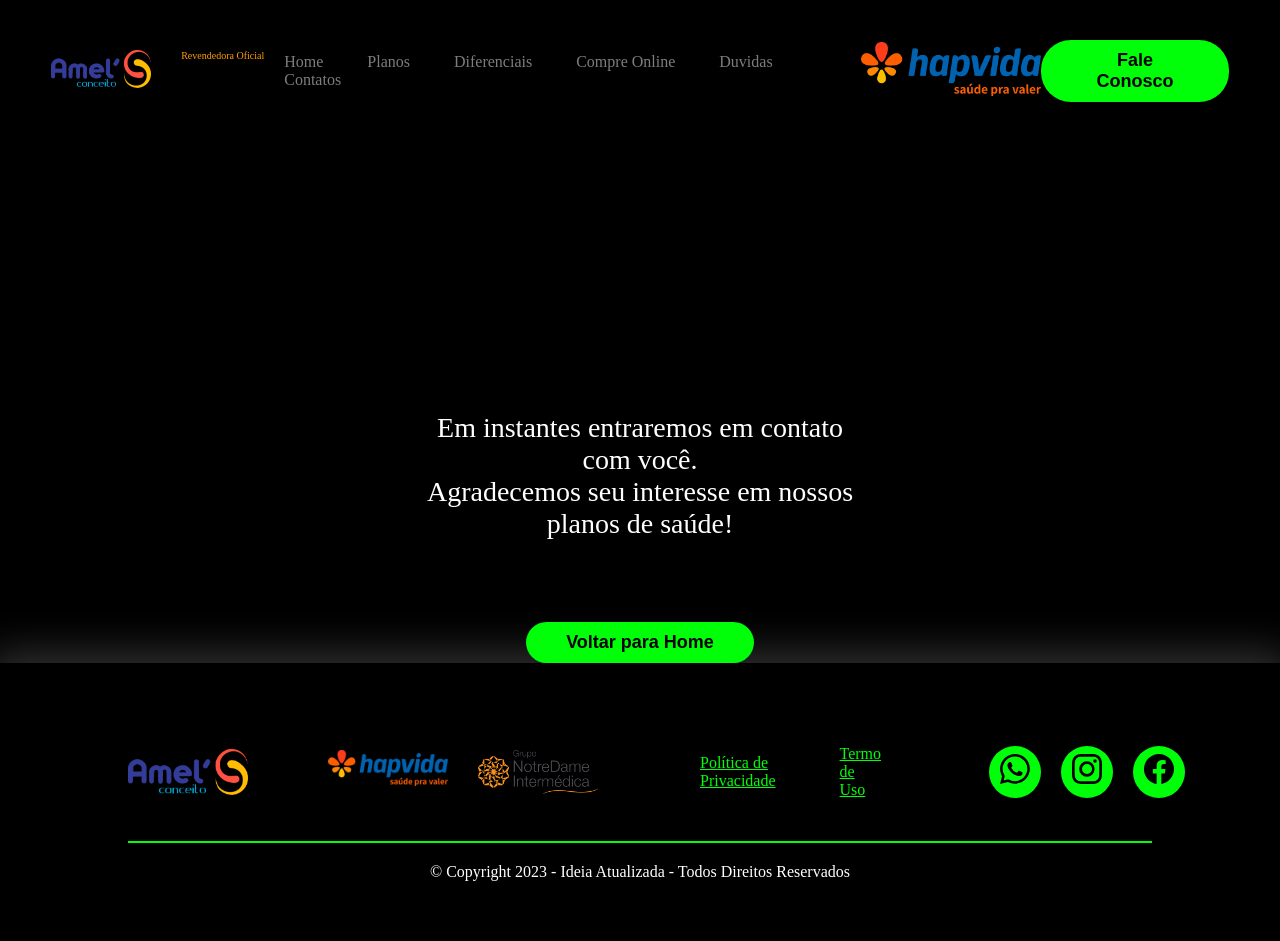
==== obrigado.html @ bbbb6d9e "Primeiro Commit" ====
<!DOCTYPE html>
<html lang="pt-br">

<head>
  <meta charset="UTF-8" />
  <!-- Google tag (gtag.js) -->
  <script async src="https://www.googletagmanager.com/gtag/js?id=AW-2258885174"></script>
  <script>
    window.dataLayer = window.dataLayer || [];
    function gtag() { dataLayer.push(arguments); }
    gtag('js', new Date());

    gtag('config', 'AW-2258885174');
  </script>
  <meta name="viewport" content="width=device-width, initial-scale=1.0" />
  <link rel="stylesheet" href="_css/style.css" />
  <link rel="shortcut icon" href="_imagens/logo color cabeça.png" type="image/x-icon" />
  <meta name="description"
    content="Obrigado por entrar em contato com a Raja Planos de Saúde. Em breve retornaremos." />
  <title>Obrigado - Raja Planos de Saúde</title>
</head>

<body>
  <header>
    <div class="interface">
      <div class="logo">
        <a href="index.html">
          <img src="_imagens/Logomarca Amels.png" alt="logomarca-mhc" width="100px" />
        </a>
        <P class="rev">Revendedora Oficial</P>
      </div>
      <nav class="menu-desktop">
        <ul>
          <li><a href="index.html">Home</a></li>
          <li><a href="index.html#Planos">Planos</a></li>
          <li><a href="index.html#Quem Somos">Diferenciais</a></li>
          <li><a href="index.html#Compre Online">Compre Online</a></li>
          <li><a href="index.html#Duvidas">Duvidas</a></li>
          <li><a href="index.html#Contatos">Contatos</a></li>
        </ul>
      </nav>

      <a href="index.html">
        <img src="_imagens/Logomarca Hapvida Nova.webp" alt="Logomarca-hapvida" width="180px" />
      </a>

      <div class="btn-contato">
        <a href="https://wa.me/5585991598050?text=Direto+do+site+para+obter+mais+informa%C3%A7%C3%B5es">
          <button>Fale Conosco</button>
        </a>
      </div>
    </div>
  </header>

  <main>
    <section class="obrigado">
      <h2 class="titulo">
        <span>OBRIGADO PELO CONTATO!</span>
      </h2>
      <p class="P1">
        Em instantes entraremos em contato com você.<br>
        Agradecemos seu interesse em nossos planos de saúde!
      </p>
      <div class="btn-contato">
        <a href="index.html">
          <button>Voltar para Home</button>
        </a>
      </div>
    </section>
  </main>

  <footer>
    <div class="interface">
      <div class="line-footer borda">
        <div class="flex">
          <div class="logo-footer">
            <img src="_imagens/Logomarca Amels.png" alt="logomarca MHC Corretora" width="120px">
          </div>
          <div class="logo-footer">
            <img src="_imagens/Logomarca Hapvida Nova.webp" alt="logomarca Hapvida" width="120px">
            <img src="_imagens/grupo-notredame-intermedica-logo.png" alt="logomarca Grupo Notredame" width="120px">
          </div>
          <div class="termos">
            <a href="politica.html">Política de Privacidade</a>
            <a href="#">Termo de Uso</a>
          </div>
          <div class="btn-social2">
            <a href="https://wa.me/5585991598050?text=Direto+do+site+para+obter+mais+informa%C3%A7%C3%B5es"
              target="_blank" rel="noopener noreferrer" aria-label="WhatsApp">
              <button aria-label="WhatsApp">
                <svg xmlns="http://www.w3.org/2000/svg" width="16" height="16" fill="currentColor"
                  class="bi bi-whatsapp" viewBox="0 0 16 16">
                  <path
                    d="M13.601 2.326A7.85 7.85 0 0 0 7.994 0C3.627 0 .068 3.558.064 7.926c0 1.399.366 2.76 1.057 3.965L0 16l4.204-1.102a7.9 7.9 0 0 0 3.79.965h.004c4.368 0 7.926-3.558 7.93-7.93A7.9 7.9 0 0 0 13.6 2.326zM7.994 14.521a6.6 6.6 0 0 1-3.356-.92l-.24-.144-2.494.654.666-2.433-.156-.251a6.56 6.56 0 0 1-1.007-3.505c0-3.626 2.957-6.584 6.591-6.584a6.56 6.56 0 0 1 4.66 1.931 6.56 6.56 0 0 1 1.928 4.66c-.004 3.639-2.961 6.592-6.592 6.592m3.615-4.934c-.197-.099-1.17-.578-1.353-.646-.182-.065-.315-.099-.445.099-.133.197-.513.646-.627.775-.114.133-.232.148-.43.05-.197-.1-.836-.308-1.592-.985-.59-.525-.985-1.175-1.103-1.372-.114-.198-.011-.304.088-.403.087-.088.197-.232.296-.346.1-.114.133-.198.198-.33.065-.134.034-.248-.015-.347-.05-.099-.445-1.076-.612-1.47-.16-.389-.323-.335-.445-.34-.114-.007-.247-.007-.38-.007a.73.73 0 0 0-.529.247c-.182.198-.691.677-.691 1.654s.71 1.916.81 2.049c.098.133 1.394 2.132 3.383 2.992.47.205.84.326 1.129.418.475.152.904.129 1.246.08.38-.058 1.171-.48 1.338-.943.164-.464.164-.86.114-.943-.049-.084-.182-.133-.38-.232" />
                </svg>
              </button>
            </a>
            <!-- TODO: Adicionar links do Instagram e Facebook -->
            <a href="#" aria-label="Instagram">
              <button aria-label="Instagram">
                <svg xmlns="http://www.w3.org/2000/svg" width="16" height="16" fill="currentColor"
                  class="bi bi-instagram" viewBox="0 0 16 16">
                  <path
                    d="M8 0C5.829 0 5.556.01 4.703.048 3.85.088 3.269.222 2.76.42a3.9 3.9 0 0 0-1.417.923A3.9 3.9 0 0 0 .42 2.76C.222 3.268.087 3.85.048 4.7.01 5.555 0 5.827 0 8.001c0 2.172.01 2.444.048 3.297.04.852.174 1.433.372 1.942.205.526.478.972.923 1.417.444.445.89.719 1.416.923.51.198 1.09.333 1.942.372C5.555 15.99 5.827 16 8 16s2.444-.01 3.298-.048c.851-.04 1.434-.174 1.943-.372a3.9 3.9 0 0 0 1.416-.923c.445-.445.718-.891.923-1.417.197-.509.332-1.09.372-1.942C15.99 10.445 16 10.173 16 8s-.01-2.445-.048-3.299c-.04-.851-.175-1.433-.372-1.941a3.9 3.9 0 0 0-.923-1.417A3.9 3.9 0 0 0 13.24.42c-.51-.198-1.092-.333-1.943-.372C10.443.01 10.172 0 7.998 0zm-.717 1.442h.718c2.136 0 2.389.007 3.232.046.78.035 1.204.166 1.486.275.373.145.64.319.92.599s.453.546.598.92c.11.281.24.705.275 1.485.039.843.047 1.096.047 3.231s-.008 2.389-.047 3.232c-.035.78-.166 1.203-.275 1.485a2.5 2.5 0 0 1-.599.919c-.28.28-.546.453-.92.598-.28.11-.704.24-1.485.276-.843.038-1.096.047-3.232.047s-2.39-.009-3.233-.047c-.78-.036-1.203-.166-1.485-.276a2.5 2.5 0 0 1-.92-.598 2.5 2.5 0 0 1-.6-.92c-.109-.281-.24-.705-.275-1.485-.038-.843-.046-1.096-.046-3.233s.008-2.388.046-3.231c.036-.78.166-1.204.276-1.486.145-.373.319-.64.599-.92s.546-.453.92-.598c.282-.11.705-.24 1.485-.276.738-.034 1.024-.044 2.515-.045zm4.988 1.328a.96.96 0 1 0 0 1.92.96.96 0 0 0 0-1.92m-4.27 1.122a4.109 4.109 0 1 0 0 8.217 4.109 4.109 0 0 0 0-8.217m0 1.441a2.667 2.667 0 1 1 0 5.334 2.667 2.667 0 0 1 0-5.334" />
                </svg>
              </button>
            </a>
            <a href="#" aria-label="Facebook">
              <button aria-label="Facebook">
                <svg xmlns="http://www.w3.org/2000/svg" width="16" height="16" fill="currentColor"
                  class="bi bi-facebook" viewBox="0 0 16 16">
                  <path
                    d="M16 8.049c0-4.446-3.582-8.05-8-8.05C3.58 0-.002 3.603-.002 8.05c0 4.017 2.926 7.347 6.75 7.951v-5.625h-2.03V8.05H6.75V6.275c0-2.017 1.195-3.131 3.022-3.131.876 0 1.791.157 1.791.157v1.98h-1.009c-.993 0-1.303.621-1.303 1.258v1.51h2.218l-.354 2.326H9.25V16c3.824-.604 6.75-3.934 6.75-7.951" />
                </svg>
              </button>
            </a>
          </div>
        </div>
      </div>

      <div class="line-footer">
        <div class="page-inner-content copyright">
          <p>&#169 Copyright 2023 - Ideia Atualizada - Todos Direitos Reservados</p>
        </div>
      </div>
    </div>
  </footer>
</body>

</html>
---- _css/style.css ----
/* ESTILO GERAL*/
 * {
     margin: 0;
     padding: 0;
     box-sizing: border-box;

 }

 html {
     scroll-behavior: smooth;
 }

 body {
     background-color: black;
     height: 100vh;

 }

 .interface {
     max-width: 1280px;
     margin: 0 auto;

 }

 .flex {
     display: flex;
     align-items: center;
     justify-content: center;
     gap: 80px;


 }

 .efeito-txt-topo, .efeito-img-topo, .titulo, .efeito-card01, .efeito-card02, .efeito-card03, .card-vendedor01,
 .card-vendedor02, .card-vendedor03, .efeito-img-sobre, .efito-titulo2, .efeito-p1, .efeito-img02 {
     visibility: hidden;
 }

 .btn-contato button {
     padding: 10px 40px;
     font-size: 18px;
     font-weight: 600;
     background-color: #00FF08;
     border: 0;
     border-radius: 30px;
     cursor: pointer;

 }

 .btn-contato button:hover, form .btn-enviar input:hover {
     box-shadow: 0px 0px 8px #00ff08;
     transform: scale(1.2);
     transition: 0.6s;
 }

 h2.titulo {
     color: #fff;
     font-size: 34px;
     text-align: center;
 }

 h2.titulo span {
     color: #00FF08;
 }

 /* ESTILO DO CABEÇALHO */

 header {
     padding: 40px 4%;

 }

 header>.interface {
     display: flex;
     align-items: center;
     justify-content: space-between;
 }

 header a {
     color: #7d7d7d;
     text-decoration: none;
     display: inline-block;
     transition: 1s;

 }

 header nav.menu-desktop a:hover {
     color: #fff;
     transform: scale(1.22);

 }

 header nav ul {
     list-style-type: none;
 }

 header nav.menu-desktop ul li {
     display: inline-block;
     padding: 0 20px;
 }

 /* ESTILOS DOS BOTÕES */

 .orcamento button {
     padding: 10px 40px;
     font-size: 18px;
     font-weight: 600;
     background-color: #00FF08;
     border: 0;
     border-radius: 30px;
 }

 .orcamento button:hover {
     box-shadow: 0px 0px 8px #00ff08;
     transform: scale(1.2);
     transition: 0.6s;
 }

 .img-topo-site {
     margin-right: 22px;

 }

  /* Estilos do logo container */
  header .logo {
      display: flex;
      align-items: flex-start;
      gap: 30px;
  }

  .logo-item {
      display: flex;
      flex-direction: column;
      align-items: center;
      gap: 5px;
  }

  .logo-item a {
      display: block;
  }

  .rev {
      color: #ff9d00;
      font-size: 10px;
      text-align: center;
      margin: 0;
      white-space: nowrap;
  }

 /*ESTILO MENU MOBILE*/

 .btn-abrir-menu img {
     width: 30px;
 }

 .menu-mobile {
     background-color: #000;
     height: 100vh;
     position: fixed;
     top: 0;
     right: 0;
     z-index: 99999;
     width: 0%;
     overflow: hidden;
     transition: .4s;
 }

 .menu-mobile.abrir-menu {
     width: 70%;
 }

 .menu-mobile.abrir-menu~.overlay-menu {
     display: block;
 }

 .menu-mobile .btn-fechar {
     padding: 20px 4%;
 }

 .menu-mobile .btn-fechar svg {
     color: #00FF08;
     font-size: 30px;
 }

 .menu-mobile nav ul {
     text-align: right;
 }

 .menu-mobile nav ul li a {
     color: #fff;
     font-size: 22px;
     font-weight: 300;
     padding: 20px 4%;
     display: block;

 }

 .menu-mobile nav ul li a:hover {
     background-color: #00FF08;
     color: #000;
     font-weight: 500;


 }

 .btn-abrir-menu {
     display: none;
 }

 .overlay-menu {
     background-color: #000000cb;
     width: 100%;
     height: 100%;
     position: fixed;
     top: 0;
     left: 0;
     z-index: 88888;
     display: none;
 }

 /* ESTILO DO TOPO DO SITE */

 section .topo-do-site {
     padding: 40px 4%;
 }

 section.topo-do-site.flex {
     align-items: center;



 }

 .topo-do-site h1 {
     color: #fff;
     font-size: 60px;
     line-height: 60px;
 }

 .topo-do-site .txt-topo-site h1 span {
     color: #00FF08;

 }

 .topo-do-site .txt-topo-site p {
     color: #fff;
     margin: 40px 0px;
     font-size: 20PX;
 }



 .topo-do-site .img-topo-site img {
     position: relative;
     animation: flutuando 4s ease-in-out alternate;


 }

 @keyframes flutuando {
     0% {
         top: 0;
     }

     100% {
         top: 30px;
     }
 }

 /* FORMULÁRIO DE CAPTAÇÃO DE LEADS */
 .form-lead-capture {
     width: 100%;
     max-width: 540px;
 }

 .form-lead-container {
     background: linear-gradient(135deg, rgba(0, 255, 8, 0.1) 0%, rgba(0, 0, 0, 0.8) 100%);
     border: 2px solid #00FF08;
     border-radius: 20px;
     padding: 35px 30px;
     box-shadow: 0 10px 40px rgba(0, 255, 8, 0.3);
     backdrop-filter: blur(10px);
 }

 .form-lead-container h3 {
     color: #00FF08;
     font-size: 28px;
     font-weight: 700;
     margin-bottom: 8px;
     text-align: center;
 }

 .form-subtitle {
     color: #fff;
     font-size: 14px;
     text-align: center;
     margin-bottom: 25px;
     opacity: 0.9;
 }

 .lead-form {
     display: flex;
     flex-direction: column;
     gap: 18px;
 }

 .form-row {
     display: flex;
     gap: 15px;
     width: 100%;
 }

 .form-row-2 {
     display: grid;
     grid-template-columns: 1fr 1fr;
     gap: 15px;
 }

 .form-group {
     flex: 1;
     display: flex;
     flex-direction: column;
 }

 .form-group label {
     color: #fff;
     font-size: 13px;
     font-weight: 600;
     margin-bottom: 8px;
     display: block;
 }

 .form-group input,
 .form-group select {
     width: 100%;
     padding: 12px 15px;
     border: 1.5px solid rgba(0, 255, 8, 0.3);
     border-radius: 10px;
     background-color: rgba(255, 255, 255, 0.05);
     color: #fff;
     font-size: 14px;
     transition: all 0.3s ease;
     outline: none;
 }

 .form-group input::placeholder {
     color: rgba(255, 255, 255, 0.5);
 }

 .form-group input:focus,
 .form-group select:focus {
     border-color: #00FF08;
     background-color: rgba(0, 255, 8, 0.08);
     box-shadow: 0 0 0 3px rgba(0, 255, 8, 0.1);
 }

 .form-group select {
     cursor: pointer;
     appearance: none;
     background-image: url("data:image/svg+xml,%3Csvg xmlns='http://www.w3.org/2000/svg' width='12' height='12' viewBox='0 0 12 12'%3E%3Cpath fill='%2300FF08' d='M6 9L1 4h10z'/%3E%3C/svg%3E");
     background-repeat: no-repeat;
     background-position: right 12px center;
     padding-right: 35px;
 }

 .form-group select option {
     background-color: #1a1a1a;
     color: #fff;
     padding: 10px;
 }

 .btn-enviar-lead {
     width: 100%;
     padding: 15px 20px;
     background: linear-gradient(135deg, #00FF08 0%, #00cc06 100%);
     color: #000;
     font-size: 16px;
     font-weight: 700;
     border: none;
     border-radius: 12px;
     cursor: pointer;
     transition: all 0.3s ease;
     display: flex;
     align-items: center;
     justify-content: center;
     gap: 10px;
     margin-top: 10px;
     box-shadow: 0 4px 15px rgba(0, 255, 8, 0.4);
 }

 .btn-enviar-lead:hover {
     transform: scale(1.05);
     box-shadow: 0 6px 25px rgba(0, 255, 8, 0.6);
 }

 .btn-enviar-lead:active {
     transform: scale(0.98);
 }

 .btn-enviar-lead svg {
     width: 20px;
     height: 20px;
 }



 /*especialidades Planos e Coberturas*/


 section .especialidades-e-planos {
     padding: 40px 4%;

 }

 section.especialidades-e-planos.flex {
     gap: 40px;
 }


 .especialidades-e-planos .especialidades-box {
     color: #fff;
     padding: 40px;
     border-radius: 22px;
     margin-top: 48px;
     transition: .2s;
 }

 .especialidades-e-planos .especialidades-box:hover {
     transform: scale(1.08);
     box-shadow: 0 0 22px #ffffff92;
 }

 .especialidades-e-planos .especialidades-box img {
     width: 100px;
 }

 .especialidades-e-planos .especialidades-box h3 {
     font-size: 30px;
     margin: 15px 0;
 }


 .especialidades-e-planos .especialidades-box h3 span {
     color: #00FF08;
     font-size: 100px;
 }


 /*QUEM SOMOS*/




 section .quem-somos {
     padding: 80px 4%;

 }

 .card {
     width: 300px;
     overflow: hidden;
     border-radius: 15px;
     box-shadow: 0 0 22px rgba(253, 253, 253, 0.72);
     background-color: #fff;

 }

 .card-inner {
     position: relative;
     overflow: hidden;
     border-radius: 15px;
     transition: transform 0.3s ease-in-out;
 }

 .card:hover .card-inner {
     transform: scale(1.05);
 }

 .card-image img {
     width: 100%;
     height: auto;
     border-bottom: 2px solid #dddddd00;
     transition: transform 0.5s ease-in-out;
 }

 .card:hover .card-image img {
     transform: scale(1.1);
 }

 .card-content {
     padding: 20px;
     text-align: center;
 }

 .card-content h2 {
     margin-top: 0;
     color: #333;
 }

 .card-content p {
     margin-bottom: 0;
     color: #666;
 }


 .titulo {

     margin-top: 100px;
     margin-bottom: 100px;
 }

 .card-content h2 {
     margin-bottom: 10px;
 }

 /*Card Jamile*/

 .card2 {
     width: 300px;
     overflow: hidden;
     border-radius: 15px;
     box-shadow: 0 0 22px rgba(253, 253, 253, 0.72);
     background-color: #fff;
 }

 .card-inner2 {
     position: relative;
     overflow: hidden;
     border-radius: 15px;
     transition: transform 0.3s ease-in-out;
 }

 .card2:hover .card-inner2 {
     transform: scale(1.05);
 }

 .card-image2 img {
     width: 100%;
     height: auto;
     border-bottom: 2px solid #dddddd00;
     transition: transform 0.5s ease-in-out;
 }

 .card2:hover .card-image2 img {
     transform: scale(1.1);
 }

 .card-content2 {
     padding: 20px;
     text-align: center;
 }

 .card-content2 h2 {
     margin-top: 0;
     margin-bottom: 10px;
     color: #333;
 }

 .card-content2 p {
     margin-bottom: 0;
     color: #666;
 }

 /*Card Regis*/


 .card3 {
     width: 300px;
     overflow: hidden;
     border-radius: 15px;
     box-shadow: 0 0 22px rgba(253, 253, 253, 0.72);
     background-color: #fff;
 }

 .card-inner3 {
     position: relative;
     overflow: hidden;
     border-radius: 15px;
     transition: transform 0.3s ease-in-out;
 }

 .card3:hover .card-inner3 {
     transform: scale(1.05);
 }

 .card-image3 img {
     width: 100%;
     height: auto;
     border-bottom: 2px solid #dddddd00;
     transition: transform 0.5s ease-in-out;
 }

 .card3:hover .card-image3 img {
     transform: scale(1.1);
 }

 .card-content3 {
     padding: 20px;
     text-align: center;
 }

 .card-content3 h2 {
     margin-top: 0;
     margin-bottom: 10px;
     color: #333;
 }

 .card-content3 p {
     margin-bottom: 0;
     color: #666;
 }

 /*Compre Online*/

 section .flex {
     display: flex;
     align-items: center;
     justify-content: center;
     padding-bottom: 80px;

 }

 .titulo2 {
     text-align: center;
     align-items: center;
     margin-top: 10px;
     margin-bottom: 50px;
     font-size: 50px;
     color: #fff;
 }

 span {
     color: #00FF08;
 }

 .P1 {
     text-align: center;
     margin-bottom: 50px;
     font-size: 28px;
     color: #fff;
     padding: 20px;
 }

 .btn-contato button {
     padding: 10px 40px;
     font-size: 18px;
     font-weight: 600;
     background-color: #00FF08;
     border: 0;
     border-radius: 30px;
     cursor: pointer;
     align-items: center;
     text-align: center;


 }

 .btn-contato button:hover {
     box-shadow: 0px 0px 8px #00ff08;
     transform: scale(1.2);
     transition: 0.6s;

 }

 .interface2 {
     margin-top: 50px;
     text-align: center;
 }

 .interface2 button {
     margin-top: 100px;
 }


 /*Cinco Motivos Para ter um Plano de Saúde*/

 .cinco-motivos {

     padding: 160px 4%;


 }

 section .cinco-motivos {

     padding: 40px 4%;


 }


 .cinco-motivos .txt-cinco-motivos {
     color: white;

 }

 section .cinco-motivos .flex {
     align-items: center;
     gap: 60px;
 }

 .cinco-motivos .txt-cinco-motivos h2 {
     font-size: 40px;
     line-height: 40px;
     margin-bottom: 100px;
 }

 .cinco-motivos .txt-cinco-motivos h2 span {
     display: block;
 }

 .cinco-motivos .txt-cinco-motivos p {
     margin: 20px 0;
     text-align: justify;
 }

 .cinco-motivos .txt-cinco-motivos strong {
     color: #00FF08;
 }

 .cinco-motivos .txt-cinco-motivos .btn-social button {
     width: 52px;
     height: 52px;
     border-radius: 50%;
     border: none;
     background-color: #00FF08;
     font-size: 22px;
     margin: 0 6px;
     transition: .2s;


 }

 .cinco-motivos .txt-cinco-motivos .btn-social button svg {
     width: 30px;
     height: 30px;
     color: rgba(0, 0, 0, 0.691);
 }

 .cinco-motivos .txt-cinco-motivos .btn-social button svg:hover {

     transform: scale(1.2);
     transition: 0.6s;
 }

 /*Final Cinco Motivos Para ter um Plano de Saúde*/

 .boxform {
     background-color: #fff;
     max-width: 100%;
 }

 /* ESTILO DO FORMULARIO DE CONTATO */

 section.formulario {
     padding: 80px 4%;
 }

 form {
     max-width: 500px;
     margin: 0 auto;
     display: flex;
     justify-content: center;
     flex-direction: column;
     gap: 12px;

 }

 form input {
     width: 100%;
     background-color: #302d2d;
     border: 0;
     outline: 0;
     padding: 20px 15px;
     border-radius: 15px;
     color: #fff;
     font-size: 16px;
 }

 form input::placeholder {
     color: #00FF08;
 }

 form .btn-enviar {
     margin-top: 20px;
     text-align: center;
 }

 form .btn-enviar input {
     width: 200px;
     background-color: #00FF08;
     color: #000;
     font-weight: 800;
     cursor: pointer;
     transition: .2s;

 }

 /* PAGINA DE OBRIGADO */
 .obrigado{
    font-family: Georgia, 'Times New Roman', Times, serif;
    color: #fff;
    align-items: center;
    max-width: 500px;
    margin: 0 auto;
    display: flex;
    justify-content: center;
    flex-direction: column;
    gap: 12px;
 }






 /*FINAL DO FORMULÁRIO*/

 /*formulario_email*/









 /* FOOTER */

 footer {
     padding: 40px 10%;
     box-shadow: 0 0 40px 10px #333;

 }

 footer .flex {
     justify-content: space-between;
     align-items: center;
 }

 footer .line-footer {
     padding: 20px 0;
 }

 .borda {
     border-bottom: 2px solid #00FF08;
 }

  footer .logo-footer {
      display: flex;
      align-items: flex-start;
      gap: 30px;
  }

  footer .termos {
      display: flex;
      flex-direction: row;
      align-items: center;
      gap: 20px;
  }

 footer .btn-social2 {
     display: flex;
     align-items: center;
     gap: 8px;
 }

 footer .interface .line-footer .btn-social2 button {

     width: 52px;
     height: 52px;
     border-radius: 50%;
     border: none;
     background-color: #00FF08;
     font-size: 22px;
     margin: 0 6px;
     transition: .2s;

 }

 footer .interface .line-footer .btn-social2 button svg {
     width: 30px;
     height: 30px;
     color: rgb(0, 0, 0);
 }

 footer .interface .line-footer .btn-social2 button svg:hover {
     transform: scale(1.2);
     transition: 0.6s;
 }

 footer .termos a {
     color: #00FF08;
     padding: 22px;
 }

 footer .line-footer p {
     color: white;
     text-align: center;
 }

 @media screen and (max-width: 1020px) {

     /* CLASSES GERAIS */
     .flex {
         flex-direction: column;
     }

     /*MENU MOBILE*/

     .btn-abrir-menu {
         display: block;
     }

     /* CABEÇALHO*/
     .menu-desktop, .btn-contato {
         display: none;
     }


     .topo-do-site h1 {

         font-size: 50px;
         line-height: 50px;
         padding: 28px;
     }


     .topo-do-site .txt-topo-site p {
         color: #fff;
         padding: 20px;
     }

     .topo-do-site .img-topo-site img {

         margin-right: 50px;


     }

     .orcamento {
         padding: 20px
     }


     section.topo-do-site .flex {
         align-items: center;
         gap: 8px;

     }

     /*especialidades Planos e Coberturas*/

     section .especialidades-e-planos {
         padding: 40px 4%;
     }

     .especialidades-e-planos .especialidades-box {
         color: #fff;
         padding: 40px;
         border-radius: 22px;
         margin-top: 1px;
         transition: .2s;
     }

     .especialidades-e-planos .especialidades-box:hover {
         transform: scale(1.08);
         box-shadow: none
     }


     h2.titulo {
         color: #fff;
         font-size: 30px;
         text-align: center;
     }

     h2.titulo span {
         color: #00FF08;

     }

     /*QUEM SOMOS*/

     .card {
         margin: 50px 30px;
     }

     /*Compre OnLine*/
     .compre-online {

         padding: 10px;

     }

     /* FORMULÁRIO DE LEADS - MOBILE */
     .form-lead-capture {
       max-width: 100%;
       padding: 0 10px;
     }

     .form-lead-container {
       padding: 25px 20px;
     }

     .form-lead-container h3 {
       font-size: 22px;
     }

     .form-subtitle {
       font-size: 13px;
     }

     .form-row-2 {
       grid-template-columns: 1fr;
     }

     .form-group input,
     .form-group select {
       font-size: 16px; /* Evita zoom automático no iOS */
     }

     .btn-enviar-lead {
       font-size: 14px;
       padding: 12px 15px;
     }

     /*Cinco Motivos Para ter um Plano de Saúde*/

     .img-cinco-motivos {
         margin-right: 20px;
         margin-bottom: 5px;
     }


     .txt-cinco-motivos {
         padding: 20px;
     }

     /*Inicio Formulario*/

     form {
         padding: 100px 6%;
     }

     /*footer*/

     footer .termos a {
         display: block;
         text-align: center;
     }

 }
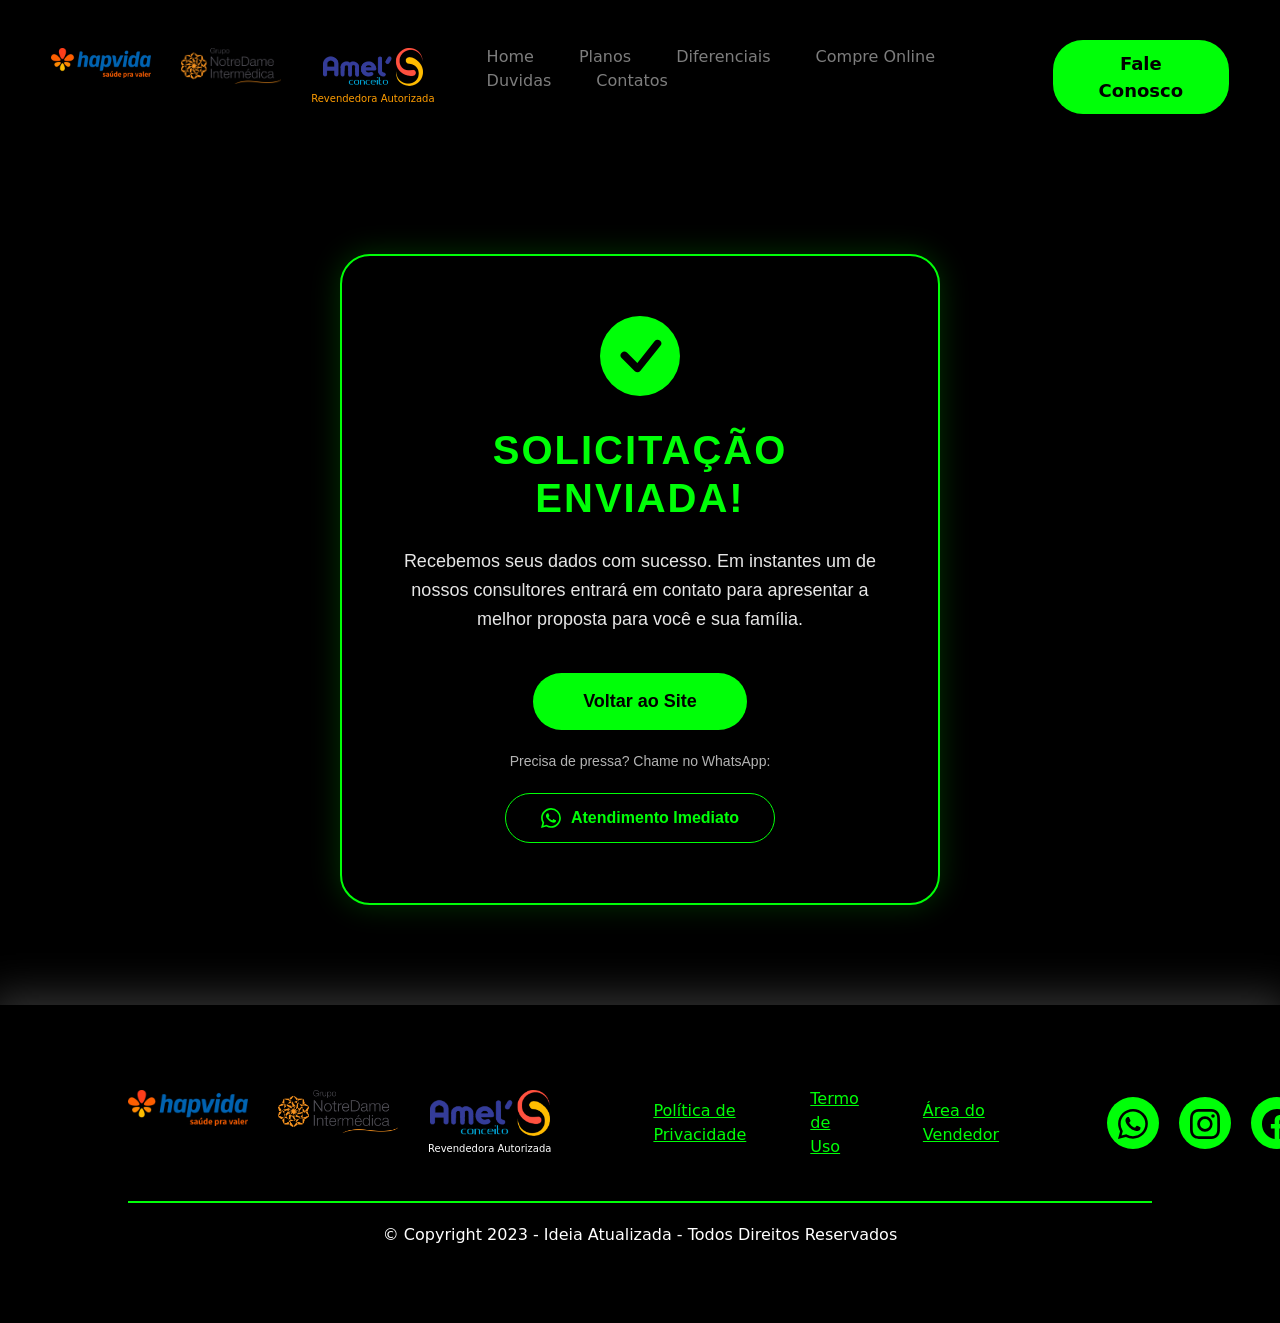
==== commit 140424c0: "Pagina de Obrigado" ====
--- a/obrigado.html
+++ b/obrigado.html
@@ -12,23 +12,49 @@
 
     gtag('config', 'AW-2258885174');
   </script>
-  <meta name="viewport" content="width=device-width, initial-scale=1.0" />
+  <link href="https://cdn.jsdelivr.net/npm/bootstrap@5.3.2/dist/css/bootstrap.min.css" rel="stylesheet"
+    integrity="sha384-T3c6CoIi6uLrA9TneNEoa7RxnatzjcDSCmG1MXxSR1GAsXEV/Dwwykc2MPK8M2HN" crossorigin="anonymous" />
   <link rel="stylesheet" href="_css/style.css" />
   <link rel="shortcut icon" href="_imagens/logo color cabeça.png" type="image/x-icon" />
   <meta name="description"
     content="Obrigado por entrar em contato com a Raja Planos de Saúde. Em breve retornaremos." />
-  <title>Obrigado - Raja Planos de Saúde</title>
+  <title>Obrigado - Raja Corretora</title>
+
+  <!-- Google Pagina de Obrigado-->
+  <!-- Google tag (gtag.js) -->
+  <script async src="https://www.googletagmanager.com/gtag/js?id=AW-16686253492"></script>
+  <script>
+    window.dataLayer = window.dataLayer || [];
+    function gtag() { dataLayer.push(arguments); }
+    gtag('js', new Date());
+
+    gtag('config', 'AW-16686253492');
+  </script>
+
 </head>
 
 <body>
   <header>
     <div class="interface">
       <div class="logo">
-        <a href="index.html">
-          <img src="_imagens/Logomarca Amels.png" alt="logomarca-mhc" width="100px" />
-        </a>
-        <P class="rev">Revendedora Oficial</P>
+        <div class="logo-item">
+          <a href="index.html#home">
+            <img src="_imagens/Logomarca Hapvida Nova.webp" alt="Logomarca-hapvida" width="100px" />
+          </a>
+        </div>
+        <div class="logo-item">
+          <a href="index.html#home">
+            <img src="_imagens/grupo-notredame-intermedica-logo.png" alt="Logomarca-notredame" width="100px" />
+          </a>
+        </div>
+        <div class="logo-item">
+          <a href="index.html#home">
+            <img src="_imagens/Logomarca Amels.png" alt="logomarca-ames" width="100px" />
+          </a>
+          <p class="rev">Revendedora Autorizada</p>
+        </div>
       </div>
+      <!--logos-->
       <nav class="menu-desktop">
         <ul>
           <li><a href="index.html">Home</a></li>
@@ -40,31 +66,71 @@
         </ul>
       </nav>
 
-      <a href="index.html">
-        <img src="_imagens/Logomarca Hapvida Nova.webp" alt="Logomarca-hapvida" width="180px" />
-      </a>
-
       <div class="btn-contato">
-        <a href="https://wa.me/5585991598050?text=Direto+do+site+para+obter+mais+informa%C3%A7%C3%B5es">
+        <a
+          href="https://wa.me/5585987775505?text=Ol%C3%A1%2C%20Vi%20as%20promo%C3%A7%C3%B5es%20no%20site%20e%20gostaria%20de%20mais%20informa%C3%A7%C3%B5es!!!%F0%9F%98%80%F0%9F%98%80">
           <button>Fale Conosco</button>
         </a>
+      </div><!--BTN-FALE CONOSCO-->
+
+      <div class="btn-abrir-menu" id="btn-menu" aria-label="Abrir menu de navegação">
+        <img src="_imagens/menu.png" width="30px" alt="Menu de navegação mobile">
       </div>
+      <div class="menu-mobile" id="menu-mobile">
+        <div class="btn-fechar">
+          <svg xmlns="http://www.w3.org/2000/svg" width="16" height="16" fill="currentColor" class="bi bi-x-lg"
+            viewBox="0 0 16 16">
+            <path
+              d="M2.146 2.854a.5.5 0 1 1 .708-.708L8 7.293l5.146-5.147a.5.5 0 0 1 .708.708L8.707 8l5.147 5.146a.5.5 0 0 1-.708.708L8 8.707l-5.146 5.147a.5.5 0 0 1-.708-.708L7.293 8z" />
+          </svg>
+        </div>
+        <nav>
+          <ul>
+            <li><a href="index.html">Home</a></li>
+            <li><a href="index.html#Planos">Planos</a></li>
+            <li><a href="index.html#Quem Somos">Diferenciais</a></li>
+            <li><a href="index.html#Compre Online">Compre Online</a></li>
+            <li><a href="index.html#Duvidas">Duvidas</a></li>
+            <li><a href="index.html#Contatos">Contatos</a></li>
+          </ul>
+        </nav>
+      </div><!--MENU-MOBILE-->
+
+      <div class="overlay-menu" id="overlay-menu"></div>
     </div>
+    <!--fecha a tag interfaxe-->
   </header>
 
   <main>
-    <section class="obrigado">
-      <h2 class="titulo">
-        <span>OBRIGADO PELO CONTATO!</span>
-      </h2>
-      <p class="P1">
-        Em instantes entraremos em contato com você.<br>
-        Agradecemos seu interesse em nossos planos de saúde!
-      </p>
-      <div class="btn-contato">
-        <a href="index.html">
-          <button>Voltar para Home</button>
-        </a>
+    <section class="obrigado-layout">
+      <div class="interface">
+        <div class="obrigado-card">
+          <div class="success-icon">
+            <svg xmlns="http://www.w3.org/2000/svg" width="80" height="80" fill="#00FF08"
+              class="bi bi-check-circle-fill" viewBox="0 0 16 16">
+              <path
+                d="M16 8A8 8 0 1 1 0 8a8 8 0 0 1 16 0m-3.97-3.03a.75.75 0 0 0-1.08.022L7.477 9.417 5.384 7.323a.75.75 0 0 0-1.06 1.06L6.97 11.03a.75.75 0 0 0 1.079-.02l3.992-4.99a.75.75 0 0 0-.01-1.05z" />
+            </svg>
+          </div>
+          <h1>SOLICITAÇÃO ENVIADA!</h1>
+          <p>Recebemos seus dados com sucesso. Em instantes um de nossos consultores entrará em contato para apresentar
+            a melhor proposta para você e sua família.</p>
+
+          <div class="obrigado-btns">
+            <a href="index.html" class="btn-voltar">Voltar ao Site</a>
+
+            <p class="whatsapp-call">Precisa de pressa? Chame no WhatsApp:</p>
+
+            <a href="https://wa.link/mqfugu" class="btn-whatsapp-obrigado" target="_blank">
+              <svg xmlns="http://www.w3.org/2000/svg" width="20" height="20" fill="currentColor" class="bi bi-whatsapp"
+                viewBox="0 0 16 16">
+                <path
+                  d="M13.601 2.326A7.85 7.85 0 0 0 7.994 0C3.627 0 .068 3.558.064 7.926c0 1.399.366 2.76 1.057 3.965L0 16l4.204-1.102a7.9 7.9 0 0 0 3.79.965h.004c4.368 0 7.926-3.558 7.93-7.93A7.9 7.9 0 0 0 13.6 2.326zM7.994 14.521a6.6 6.6 0 0 1-3.356-.92l-.24-.144-2.494.654.666-2.433-.156-.251a6.56 6.56 0 0 1-1.007-3.505c0-3.626 2.957-6.584 6.591-6.584a6.56 6.56 0 0 1 4.66 1.931 6.56 6.56 0 0 1 1.928 4.66c-.004 3.639-2.961 6.592-6.592 6.592m3.615-4.934c-.197-.099-1.17-.578-1.353-.646-.182-.065-.315-.099-.445.099-.133.197-.513.646-.627.775-.114.133-.232.148-.43.05-.197-.1-.836-.308-1.592-.985-.59-.525-.985-1.175-1.103-1.372-.114-.198-.011-.304.088-.403.087-.088.197-.232.296-.346.1-.114.133-.198.198-.33.065-.134.034-.248-.015-.347-.05-.099-.445-1.076-.612-1.47-.16-.389-.323-.335-.445-.34-.114-.007-.247-.007-.38-.007a.73.73 0 0 0-.529.247c-.182.198-.691.677-.691 1.654s.71 1.916.81 2.049c.098.133 1.394 2.132 3.383 2.992.47.205.84.326 1.129.418.475.152.904.129 1.246.08.38-.058 1.171-.48 1.338-.943.164-.464.164-.86.114-.943-.049-.084-.182-.133-.38-.232" />
+              </svg>
+              Atendimento Imediato
+            </a>
+          </div>
+        </div>
       </div>
     </section>
   </main>
@@ -74,56 +140,59 @@
       <div class="line-footer borda">
         <div class="flex">
           <div class="logo-footer">
-            <img src="_imagens/Logomarca Amels.png" alt="logomarca MHC Corretora" width="120px">
-          </div>
-          <div class="logo-footer">
-            <img src="_imagens/Logomarca Hapvida Nova.webp" alt="logomarca Hapvida" width="120px">
-            <img src="_imagens/grupo-notredame-intermedica-logo.png" alt="logomarca Grupo Notredame" width="120px">
-          </div>
+            <div class="logo-item">
+              <a href="index.html#home">
+                <img src="_imagens/Logomarca Hapvida Nova.webp" alt="logomarca Hapvida" width="120px">
+              </a>
+            </div>
+            <div class="logo-item">
+              <a href="index.html#home">
+                <img src="_imagens/grupo-notredame-intermedica-logo.png" alt="logomarca Grupo Notredame" width="120px">
+              </a>
+            </div>
+            <div class="logo-item">
+              <a href="index.html#home">
+                <img src="_imagens/Logomarca Amels.png" alt="logomarca Ames Conceito" width="120px">
+              </a>
+              <p class="rev">Revendedora Autorizada</p>
+            </div>
+          </div><!--logo-footer-->
           <div class="termos">
             <a href="politica.html">Política de Privacidade</a>
             <a href="#">Termo de Uso</a>
+            <a href="crm/login.html">Área do Vendedor</a>
           </div>
           <div class="btn-social2">
-            <a href="https://wa.me/5585991598050?text=Direto+do+site+para+obter+mais+informa%C3%A7%C3%B5es"
-              target="_blank" rel="noopener noreferrer" aria-label="WhatsApp">
-              <button aria-label="WhatsApp">
+            <a href="https://wa.link/mqfugu"><button>
                 <svg xmlns="http://www.w3.org/2000/svg" width="16" height="16" fill="currentColor"
                   class="bi bi-whatsapp" viewBox="0 0 16 16">
                   <path
                     d="M13.601 2.326A7.85 7.85 0 0 0 7.994 0C3.627 0 .068 3.558.064 7.926c0 1.399.366 2.76 1.057 3.965L0 16l4.204-1.102a7.9 7.9 0 0 0 3.79.965h.004c4.368 0 7.926-3.558 7.93-7.93A7.9 7.9 0 0 0 13.6 2.326zM7.994 14.521a6.6 6.6 0 0 1-3.356-.92l-.24-.144-2.494.654.666-2.433-.156-.251a6.56 6.56 0 0 1-1.007-3.505c0-3.626 2.957-6.584 6.591-6.584a6.56 6.56 0 0 1 4.66 1.931 6.56 6.56 0 0 1 1.928 4.66c-.004 3.639-2.961 6.592-6.592 6.592m3.615-4.934c-.197-.099-1.17-.578-1.353-.646-.182-.065-.315-.099-.445.099-.133.197-.513.646-.627.775-.114.133-.232.148-.43.05-.197-.1-.836-.308-1.592-.985-.59-.525-.985-1.175-1.103-1.372-.114-.198-.011-.304.088-.403.087-.088.197-.232.296-.346.1-.114.133-.198.198-.33.065-.134.034-.248-.015-.347-.05-.099-.445-1.076-.612-1.47-.16-.389-.323-.335-.445-.34-.114-.007-.247-.007-.38-.007a.73.73 0 0 0-.529.247c-.182.198-.691.677-.691 1.654s.71 1.916.81 2.049c.098.133 1.394 2.132 3.383 2.992.47.205.84.326 1.129.418.475.152.904.129 1.246.08.38-.058 1.171-.48 1.338-.943.164-.464.164-.86.114-.943-.049-.084-.182-.133-.38-.232" />
-                </svg>
-              </button>
-            </a>
-            <!-- TODO: Adicionar links do Instagram e Facebook -->
-            <a href="#" aria-label="Instagram">
-              <button aria-label="Instagram">
+                </svg></button></a>
+            <a href="https://www.instagram.com/corretoraraja/" target="_blank" rel="noopener noreferrer"><button>
                 <svg xmlns="http://www.w3.org/2000/svg" width="16" height="16" fill="currentColor"
                   class="bi bi-instagram" viewBox="0 0 16 16">
                   <path
                     d="M8 0C5.829 0 5.556.01 4.703.048 3.85.088 3.269.222 2.76.42a3.9 3.9 0 0 0-1.417.923A3.9 3.9 0 0 0 .42 2.76C.222 3.268.087 3.85.048 4.7.01 5.555 0 5.827 0 8.001c0 2.172.01 2.444.048 3.297.04.852.174 1.433.372 1.942.205.526.478.972.923 1.417.444.445.89.719 1.416.923.51.198 1.09.333 1.942.372C5.555 15.99 5.827 16 8 16s2.444-.01 3.298-.048c.851-.04 1.434-.174 1.943-.372a3.9 3.9 0 0 0 1.416-.923c.445-.445.718-.891.923-1.417.197-.509.332-1.09.372-1.942C15.99 10.445 16 10.173 16 8s-.01-2.445-.048-3.299c-.04-.851-.175-1.433-.372-1.941a3.9 3.9 0 0 0-.923-1.417A3.9 3.9 0 0 0 13.24.42c-.51-.198-1.092-.333-1.943-.372C10.443.01 10.172 0 7.998 0zm-.717 1.442h.718c2.136 0 2.389.007 3.232.046.78.035 1.204.166 1.486.275.373.145.64.319.92.599s.453.546.598.92c.11.281.24.705.275 1.485.039.843.047 1.096.047 3.231s-.008 2.389-.047 3.232c-.035.78-.166 1.203-.275 1.485a2.5 2.5 0 0 1-.599.919c-.28.28-.546.453-.92.598-.28.11-.704.24-1.485.276-.843.038-1.096.047-3.232.047s-2.39-.009-3.233-.047c-.78-.036-1.203-.166-1.485-.276a2.5 2.5 0 0 1-.92-.598 2.5 2.5 0 0 1-.6-.92c-.109-.281-.24-.705-.275-1.485-.038-.843-.046-1.096-.046-3.233s.008-2.388.046-3.231c.036-.78.166-1.204.276-1.486.145-.373.319-.64.599-.92s.546-.453.92-.598c.282-.11.705-.24 1.485-.276.738-.034 1.024-.044 2.515-.045zm4.988 1.328a.96.96 0 1 0 0 1.92.96.96 0 0 0 0-1.92m-4.27 1.122a4.109 4.109 0 1 0 0 8.217 4.109 4.109 0 0 0 0-8.217m0 1.441a2.667 2.667 0 1 1 0 5.334 2.667 2.667 0 0 1 0-5.334" />
-                </svg>
-              </button>
-            </a>
-            <a href="#" aria-label="Facebook">
-              <button aria-label="Facebook">
+                </svg></button></a>
+            <a href="https://www.facebook.com/profile.php?id=61577246433821" target="_blank"
+              rel="noopener noreferrer"><button>
                 <svg xmlns="http://www.w3.org/2000/svg" width="16" height="16" fill="currentColor"
                   class="bi bi-facebook" viewBox="0 0 16 16">
                   <path
                     d="M16 8.049c0-4.446-3.582-8.05-8-8.05C3.58 0-.002 3.603-.002 8.05c0 4.017 2.926 7.347 6.75 7.951v-5.625h-2.03V8.05H6.75V6.275c0-2.017 1.195-3.131 3.022-3.131.876 0 1.791.157 1.791.157v1.98h-1.009c-.993 0-1.303.621-1.303 1.258v1.51h2.218l-.354 2.326H9.25V16c3.824-.604 6.75-3.934 6.75-7.951" />
-                </svg>
-              </button>
-            </a>
+                </svg></button></a>
           </div>
-        </div>
-      </div>
+        </div><!--flex-->
+      </div><!--line-footer cima-->
+
 
       <div class="line-footer">
         <div class="page-inner-content copyright">
           <p>&#169 Copyright 2023 - Ideia Atualizada - Todos Direitos Reservados</p>
         </div>
-      </div>
-    </div>
+      </div><!--line-footer baixo-->
+    </div><!--interface-->
   </footer>
 </body>
 
--- a/_css/style.css
+++ b/_css/style.css
@@ -1051,4 +1051,119 @@
          text-align: center;
      }
 
- }+ }
+
+/* PAGINA DE OBRIGADO CONFIG */
+.obrigado-layout {
+    padding: 100px 4%;
+    display: flex;
+    justify-content: center;
+    align-items: center;
+    min-height: calc(100vh - 400px);
+    font-family: Arial, Helvetica, sans-serif;
+}
+
+.obrigado-card {
+    background-color: #000;
+    border: 2px solid #00FF08;
+    border-radius: 30px;
+    padding: 60px 40px;
+    width: 100%;
+    max-width: 600px;
+    text-align: center;
+    position: relative;
+    box-shadow: 0 0 30px rgba(0, 255, 8, 0.2);
+}
+
+.success-icon {
+    margin-bottom: 30px;
+}
+
+.obrigado-card h1 {
+    color: #00FF08;
+    font-size: 40px;
+    font-weight: 800;
+    margin-bottom: 25px;
+    letter-spacing: 2px;
+}
+
+.obrigado-card p {
+    color: #fff;
+    font-size: 18px;
+    line-height: 1.6;
+    margin-bottom: 40px;
+    opacity: 0.9;
+}
+
+.obrigado-btns {
+    display: flex;
+    flex-direction: column;
+    align-items: center;
+    gap: 20px;
+}
+
+.btn-voltar {
+    background-color: #00FF08;
+    color: #000;
+    padding: 15px 50px;
+    border-radius: 40px;
+    text-decoration: none;
+    font-weight: 700;
+    font-size: 18px;
+    transition: 0.3s ease;
+    width: fit-content;
+}
+
+.btn-voltar:hover {
+    box-shadow: 0 0 20px rgba(0, 255, 8, 0.6);
+    transform: scale(1.05);
+}
+
+.whatsapp-call {
+    color: #fff !important;
+    font-size: 14px !important;
+    margin-bottom: 0 !important;
+    opacity: 0.7 !important;
+}
+
+.btn-whatsapp-obrigado {
+    border: 1.5px solid #00FF08;
+    color: #00FF08;
+    padding: 12px 35px;
+    border-radius: 40px;
+    text-decoration: none;
+    font-weight: 600;
+    font-size: 16px;
+    display: flex;
+    align-items: center;
+    gap: 10px;
+    transition: 0.3s ease;
+    width: fit-content;
+}
+
+.btn-whatsapp-obrigado:hover {
+    background-color: rgba(0, 255, 8, 0.1);
+    box-shadow: 0 0 15px rgba(0, 255, 8, 0.3);
+    transform: scale(1.05);
+}
+
+@media screen and (max-width: 600px) {
+    .obrigado-card {
+        padding: 40px 20px;
+    }
+    
+    .obrigado-card h1 {
+        font-size: 28px;
+    }
+    
+    .obrigado-card p {
+        font-size: 16px;
+    }
+    
+    .btn-voltar, .btn-whatsapp-obrigado {
+        padding: 12px 30px;
+        font-size: 16px;
+        width: 100%;
+        justify-content: center;
+    }
+}
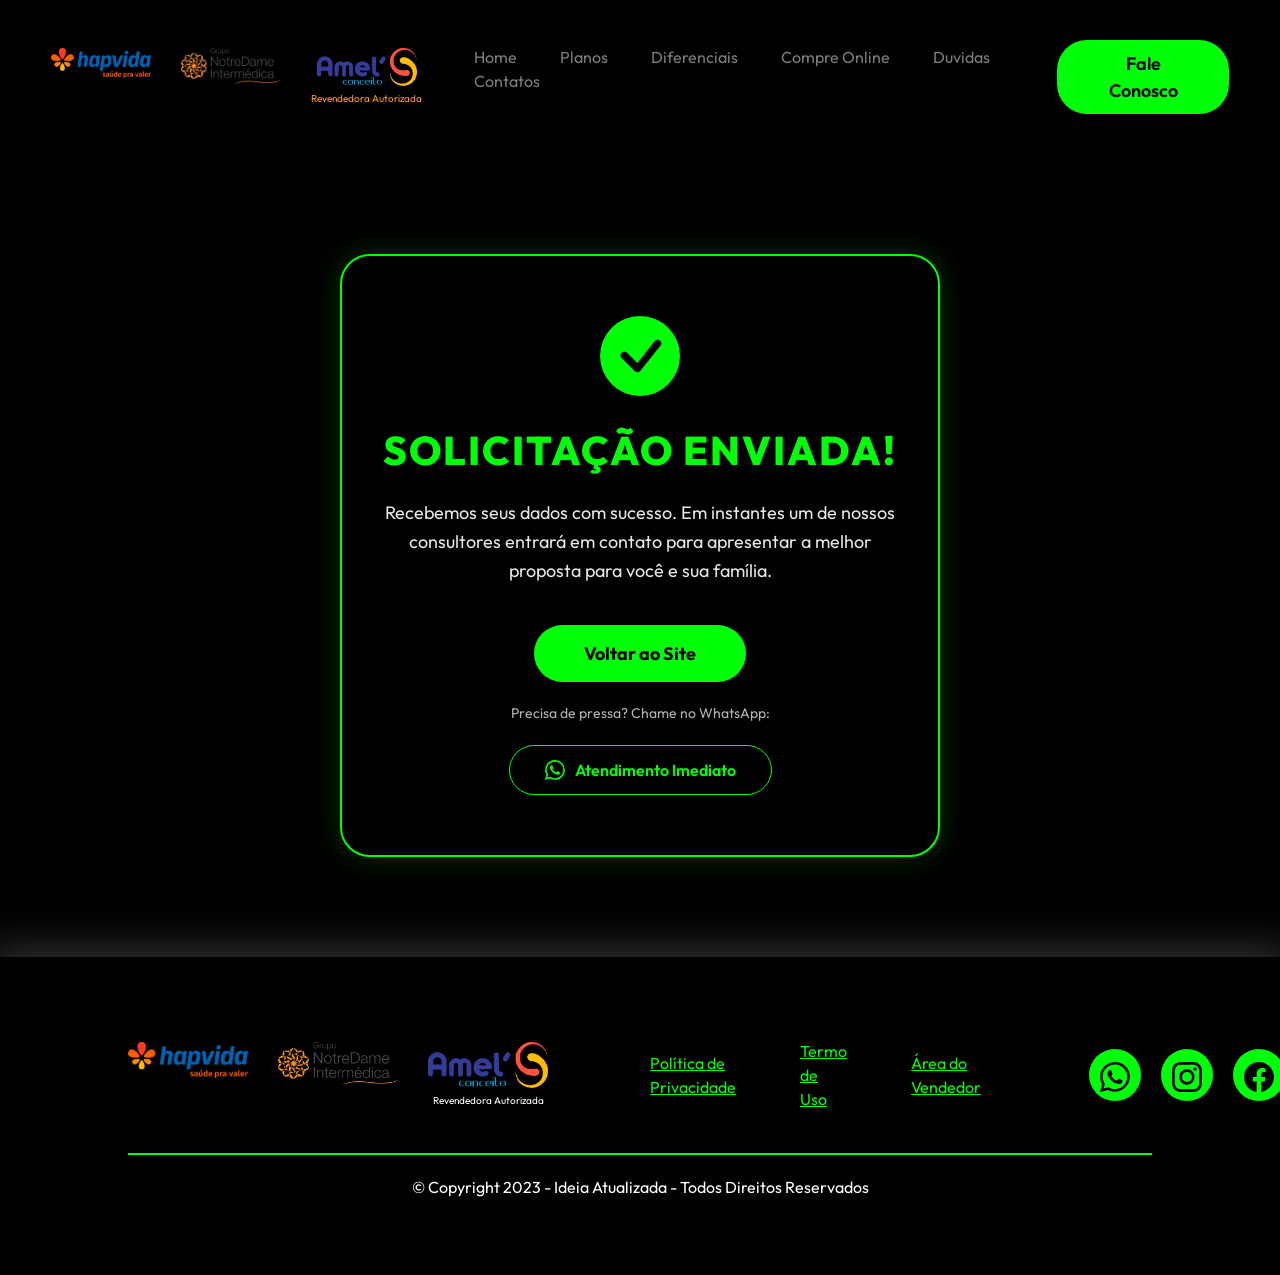
==== commit b5162e04: "mimificando js" ====
--- a/obrigado.html
+++ b/obrigado.html
@@ -3,34 +3,18 @@
 
 <head>
   <meta charset="UTF-8" />
-  <!-- Google tag (gtag.js) -->
-  <script async src="https://www.googletagmanager.com/gtag/js?id=AW-2258885174"></script>
-  <script>
-    window.dataLayer = window.dataLayer || [];
-    function gtag() { dataLayer.push(arguments); }
-    gtag('js', new Date());
+  <meta name="viewport" content="width=device-width, initial-scale=1.0" />
 
-    gtag('config', 'AW-2258885174');
-  </script>
   <link href="https://cdn.jsdelivr.net/npm/bootstrap@5.3.2/dist/css/bootstrap.min.css" rel="stylesheet"
     integrity="sha384-T3c6CoIi6uLrA9TneNEoa7RxnatzjcDSCmG1MXxSR1GAsXEV/Dwwykc2MPK8M2HN" crossorigin="anonymous" />
   <link rel="stylesheet" href="_css/style.css" />
+  <link rel="preconnect" href="https://fonts.googleapis.com">
+  <link rel="preconnect" href="https://fonts.gstatic.com" crossorigin>
+  <link href="https://fonts.googleapis.com/css2?family=Outfit:wght@100..900&display=swap" rel="stylesheet">
   <link rel="shortcut icon" href="_imagens/logo color cabeça.png" type="image/x-icon" />
   <meta name="description"
     content="Obrigado por entrar em contato com a Raja Planos de Saúde. Em breve retornaremos." />
   <title>Obrigado - Raja Corretora</title>
-
-  <!-- Google Pagina de Obrigado-->
-  <!-- Google tag (gtag.js) -->
-  <script async src="https://www.googletagmanager.com/gtag/js?id=AW-16686253492"></script>
-  <script>
-    window.dataLayer = window.dataLayer || [];
-    function gtag() { dataLayer.push(arguments); }
-    gtag('js', new Date());
-
-    gtag('config', 'AW-16686253492');
-  </script>
-
 </head>
 
 <body>
@@ -39,7 +23,7 @@
       <div class="logo">
         <div class="logo-item">
           <a href="index.html#home">
-            <img src="_imagens/Logomarca Hapvida Nova.webp" alt="Logomarca-hapvida" width="100px" />
+            <img src="_imagens/Logomarca Hapvida Nova.webp" alt="Logomarca-hapvida" width="100px" fetchpriority="high" />
           </a>
         </div>
         <div class="logo-item">
@@ -194,6 +178,21 @@
       </div><!--line-footer baixo-->
     </div><!--interface-->
   </footer>
-</body>
 
-</html>+  <!-- Scripts movidos para o final para melhorar performance -->
+  <script async src="https://www.googletagmanager.com/gtag/js?id=AW-2258885174"></script>
+  <script>
+    window.dataLayer = window.dataLayer || [];
+    function gtag() { dataLayer.push(arguments); }
+    gtag('js', new Date());
+    gtag('config', 'AW-2258885174');
+  </script>
+
+  <script async src="https://www.googletagmanager.com/gtag/js?id=AW-16686253492"></script>
+  <script>
+    window.dataLayer = window.dataLayer || [];
+    function gtag() { dataLayer.push(arguments); }
+    gtag('js', new Date());
+    gtag('config', 'AW-16686253492');
+  </script>
+</body></html>
--- a/_css/style.css
+++ b/_css/style.css
@@ -1,1169 +1 @@
- /* ESTILO GERAL*/
- * {
-     margin: 0;
-     padding: 0;
-     box-sizing: border-box;
-
- }
-
- html {
-     scroll-behavior: smooth;
- }
-
- body {
-     background-color: black;
-     height: 100vh;
-
- }
-
- .interface {
-     max-width: 1280px;
-     margin: 0 auto;
-
- }
-
- .flex {
-     display: flex;
-     align-items: center;
-     justify-content: center;
-     gap: 80px;
-
-
- }
-
- .efeito-txt-topo, .efeito-img-topo, .titulo, .efeito-card01, .efeito-card02, .efeito-card03, .card-vendedor01,
- .card-vendedor02, .card-vendedor03, .efeito-img-sobre, .efito-titulo2, .efeito-p1, .efeito-img02 {
-     visibility: hidden;
- }
-
- .btn-contato button {
-     padding: 10px 40px;
-     font-size: 18px;
-     font-weight: 600;
-     background-color: #00FF08;
-     border: 0;
-     border-radius: 30px;
-     cursor: pointer;
-
- }
-
- .btn-contato button:hover, form .btn-enviar input:hover {
-     box-shadow: 0px 0px 8px #00ff08;
-     transform: scale(1.2);
-     transition: 0.6s;
- }
-
- h2.titulo {
-     color: #fff;
-     font-size: 34px;
-     text-align: center;
- }
-
- h2.titulo span {
-     color: #00FF08;
- }
-
- /* ESTILO DO CABEÇALHO */
-
- header {
-     padding: 40px 4%;
-
- }
-
- header>.interface {
-     display: flex;
-     align-items: center;
-     justify-content: space-between;
- }
-
- header a {
-     color: #7d7d7d;
-     text-decoration: none;
-     display: inline-block;
-     transition: 1s;
-
- }
-
- header nav.menu-desktop a:hover {
-     color: #fff;
-     transform: scale(1.22);
-
- }
-
- header nav ul {
-     list-style-type: none;
- }
-
- header nav.menu-desktop ul li {
-     display: inline-block;
-     padding: 0 20px;
- }
-
- /* ESTILOS DOS BOTÕES */
-
- .orcamento button {
-     padding: 10px 40px;
-     font-size: 18px;
-     font-weight: 600;
-     background-color: #00FF08;
-     border: 0;
-     border-radius: 30px;
- }
-
- .orcamento button:hover {
-     box-shadow: 0px 0px 8px #00ff08;
-     transform: scale(1.2);
-     transition: 0.6s;
- }
-
- .img-topo-site {
-     margin-right: 22px;
-
- }
-
-  /* Estilos do logo container */
-  header .logo {
-      display: flex;
-      align-items: flex-start;
-      gap: 30px;
-  }
-
-  .logo-item {
-      display: flex;
-      flex-direction: column;
-      align-items: center;
-      gap: 5px;
-  }
-
-  .logo-item a {
-      display: block;
-  }
-
-  .rev {
-      color: #ff9d00;
-      font-size: 10px;
-      text-align: center;
-      margin: 0;
-      white-space: nowrap;
-  }
-
- /*ESTILO MENU MOBILE*/
-
- .btn-abrir-menu img {
-     width: 30px;
- }
-
- .menu-mobile {
-     background-color: #000;
-     height: 100vh;
-     position: fixed;
-     top: 0;
-     right: 0;
-     z-index: 99999;
-     width: 0%;
-     overflow: hidden;
-     transition: .4s;
- }
-
- .menu-mobile.abrir-menu {
-     width: 70%;
- }
-
- .menu-mobile.abrir-menu~.overlay-menu {
-     display: block;
- }
-
- .menu-mobile .btn-fechar {
-     padding: 20px 4%;
- }
-
- .menu-mobile .btn-fechar svg {
-     color: #00FF08;
-     font-size: 30px;
- }
-
- .menu-mobile nav ul {
-     text-align: right;
- }
-
- .menu-mobile nav ul li a {
-     color: #fff;
-     font-size: 22px;
-     font-weight: 300;
-     padding: 20px 4%;
-     display: block;
-
- }
-
- .menu-mobile nav ul li a:hover {
-     background-color: #00FF08;
-     color: #000;
-     font-weight: 500;
-
-
- }
-
- .btn-abrir-menu {
-     display: none;
- }
-
- .overlay-menu {
-     background-color: #000000cb;
-     width: 100%;
-     height: 100%;
-     position: fixed;
-     top: 0;
-     left: 0;
-     z-index: 88888;
-     display: none;
- }
-
- /* ESTILO DO TOPO DO SITE */
-
- section .topo-do-site {
-     padding: 40px 4%;
- }
-
- section.topo-do-site.flex {
-     align-items: center;
-
-
-
- }
-
- .topo-do-site h1 {
-     color: #fff;
-     font-size: 60px;
-     line-height: 60px;
- }
-
- .topo-do-site .txt-topo-site h1 span {
-     color: #00FF08;
-
- }
-
- .topo-do-site .txt-topo-site p {
-     color: #fff;
-     margin: 40px 0px;
-     font-size: 20PX;
- }
-
-
-
- .topo-do-site .img-topo-site img {
-     position: relative;
-     animation: flutuando 4s ease-in-out alternate;
-
-
- }
-
- @keyframes flutuando {
-     0% {
-         top: 0;
-     }
-
-     100% {
-         top: 30px;
-     }
- }
-
- /* FORMULÁRIO DE CAPTAÇÃO DE LEADS */
- .form-lead-capture {
-     width: 100%;
-     max-width: 540px;
- }
-
- .form-lead-container {
-     background: linear-gradient(135deg, rgba(0, 255, 8, 0.1) 0%, rgba(0, 0, 0, 0.8) 100%);
-     border: 2px solid #00FF08;
-     border-radius: 20px;
-     padding: 35px 30px;
-     box-shadow: 0 10px 40px rgba(0, 255, 8, 0.3);
-     backdrop-filter: blur(10px);
- }
-
- .form-lead-container h3 {
-     color: #00FF08;
-     font-size: 28px;
-     font-weight: 700;
-     margin-bottom: 8px;
-     text-align: center;
- }
-
- .form-subtitle {
-     color: #fff;
-     font-size: 14px;
-     text-align: center;
-     margin-bottom: 25px;
-     opacity: 0.9;
- }
-
- .lead-form {
-     display: flex;
-     flex-direction: column;
-     gap: 18px;
- }
-
- .form-row {
-     display: flex;
-     gap: 15px;
-     width: 100%;
- }
-
- .form-row-2 {
-     display: grid;
-     grid-template-columns: 1fr 1fr;
-     gap: 15px;
- }
-
- .form-group {
-     flex: 1;
-     display: flex;
-     flex-direction: column;
- }
-
- .form-group label {
-     color: #fff;
-     font-size: 13px;
-     font-weight: 600;
-     margin-bottom: 8px;
-     display: block;
- }
-
- .form-group input,
- .form-group select {
-     width: 100%;
-     padding: 12px 15px;
-     border: 1.5px solid rgba(0, 255, 8, 0.3);
-     border-radius: 10px;
-     background-color: rgba(255, 255, 255, 0.05);
-     color: #fff;
-     font-size: 14px;
-     transition: all 0.3s ease;
-     outline: none;
- }
-
- .form-group input::placeholder {
-     color: rgba(255, 255, 255, 0.5);
- }
-
- .form-group input:focus,
- .form-group select:focus {
-     border-color: #00FF08;
-     background-color: rgba(0, 255, 8, 0.08);
-     box-shadow: 0 0 0 3px rgba(0, 255, 8, 0.1);
- }
-
- .form-group select {
-     cursor: pointer;
-     appearance: none;
-     background-image: url("data:image/svg+xml,%3Csvg xmlns='http://www.w3.org/2000/svg' width='12' height='12' viewBox='0 0 12 12'%3E%3Cpath fill='%2300FF08' d='M6 9L1 4h10z'/%3E%3C/svg%3E");
-     background-repeat: no-repeat;
-     background-position: right 12px center;
-     padding-right: 35px;
- }
-
- .form-group select option {
-     background-color: #1a1a1a;
-     color: #fff;
-     padding: 10px;
- }
-
- .btn-enviar-lead {
-     width: 100%;
-     padding: 15px 20px;
-     background: linear-gradient(135deg, #00FF08 0%, #00cc06 100%);
-     color: #000;
-     font-size: 16px;
-     font-weight: 700;
-     border: none;
-     border-radius: 12px;
-     cursor: pointer;
-     transition: all 0.3s ease;
-     display: flex;
-     align-items: center;
-     justify-content: center;
-     gap: 10px;
-     margin-top: 10px;
-     box-shadow: 0 4px 15px rgba(0, 255, 8, 0.4);
- }
-
- .btn-enviar-lead:hover {
-     transform: scale(1.05);
-     box-shadow: 0 6px 25px rgba(0, 255, 8, 0.6);
- }
-
- .btn-enviar-lead:active {
-     transform: scale(0.98);
- }
-
- .btn-enviar-lead svg {
-     width: 20px;
-     height: 20px;
- }
-
-
-
- /*especialidades Planos e Coberturas*/
-
-
- section .especialidades-e-planos {
-     padding: 40px 4%;
-
- }
-
- section.especialidades-e-planos.flex {
-     gap: 40px;
- }
-
-
- .especialidades-e-planos .especialidades-box {
-     color: #fff;
-     padding: 40px;
-     border-radius: 22px;
-     margin-top: 48px;
-     transition: .2s;
- }
-
- .especialidades-e-planos .especialidades-box:hover {
-     transform: scale(1.08);
-     box-shadow: 0 0 22px #ffffff92;
- }
-
- .especialidades-e-planos .especialidades-box img {
-     width: 100px;
- }
-
- .especialidades-e-planos .especialidades-box h3 {
-     font-size: 30px;
-     margin: 15px 0;
- }
-
-
- .especialidades-e-planos .especialidades-box h3 span {
-     color: #00FF08;
-     font-size: 100px;
- }
-
-
- /*QUEM SOMOS*/
-
-
-
-
- section .quem-somos {
-     padding: 80px 4%;
-
- }
-
- .card {
-     width: 300px;
-     overflow: hidden;
-     border-radius: 15px;
-     box-shadow: 0 0 22px rgba(253, 253, 253, 0.72);
-     background-color: #fff;
-
- }
-
- .card-inner {
-     position: relative;
-     overflow: hidden;
-     border-radius: 15px;
-     transition: transform 0.3s ease-in-out;
- }
-
- .card:hover .card-inner {
-     transform: scale(1.05);
- }
-
- .card-image img {
-     width: 100%;
-     height: auto;
-     border-bottom: 2px solid #dddddd00;
-     transition: transform 0.5s ease-in-out;
- }
-
- .card:hover .card-image img {
-     transform: scale(1.1);
- }
-
- .card-content {
-     padding: 20px;
-     text-align: center;
- }
-
- .card-content h2 {
-     margin-top: 0;
-     color: #333;
- }
-
- .card-content p {
-     margin-bottom: 0;
-     color: #666;
- }
-
-
- .titulo {
-
-     margin-top: 100px;
-     margin-bottom: 100px;
- }
-
- .card-content h2 {
-     margin-bottom: 10px;
- }
-
- /*Card Jamile*/
-
- .card2 {
-     width: 300px;
-     overflow: hidden;
-     border-radius: 15px;
-     box-shadow: 0 0 22px rgba(253, 253, 253, 0.72);
-     background-color: #fff;
- }
-
- .card-inner2 {
-     position: relative;
-     overflow: hidden;
-     border-radius: 15px;
-     transition: transform 0.3s ease-in-out;
- }
-
- .card2:hover .card-inner2 {
-     transform: scale(1.05);
- }
-
- .card-image2 img {
-     width: 100%;
-     height: auto;
-     border-bottom: 2px solid #dddddd00;
-     transition: transform 0.5s ease-in-out;
- }
-
- .card2:hover .card-image2 img {
-     transform: scale(1.1);
- }
-
- .card-content2 {
-     padding: 20px;
-     text-align: center;
- }
-
- .card-content2 h2 {
-     margin-top: 0;
-     margin-bottom: 10px;
-     color: #333;
- }
-
- .card-content2 p {
-     margin-bottom: 0;
-     color: #666;
- }
-
- /*Card Regis*/
-
-
- .card3 {
-     width: 300px;
-     overflow: hidden;
-     border-radius: 15px;
-     box-shadow: 0 0 22px rgba(253, 253, 253, 0.72);
-     background-color: #fff;
- }
-
- .card-inner3 {
-     position: relative;
-     overflow: hidden;
-     border-radius: 15px;
-     transition: transform 0.3s ease-in-out;
- }
-
- .card3:hover .card-inner3 {
-     transform: scale(1.05);
- }
-
- .card-image3 img {
-     width: 100%;
-     height: auto;
-     border-bottom: 2px solid #dddddd00;
-     transition: transform 0.5s ease-in-out;
- }
-
- .card3:hover .card-image3 img {
-     transform: scale(1.1);
- }
-
- .card-content3 {
-     padding: 20px;
-     text-align: center;
- }
-
- .card-content3 h2 {
-     margin-top: 0;
-     margin-bottom: 10px;
-     color: #333;
- }
-
- .card-content3 p {
-     margin-bottom: 0;
-     color: #666;
- }
-
- /*Compre Online*/
-
- section .flex {
-     display: flex;
-     align-items: center;
-     justify-content: center;
-     padding-bottom: 80px;
-
- }
-
- .titulo2 {
-     text-align: center;
-     align-items: center;
-     margin-top: 10px;
-     margin-bottom: 50px;
-     font-size: 50px;
-     color: #fff;
- }
-
- span {
-     color: #00FF08;
- }
-
- .P1 {
-     text-align: center;
-     margin-bottom: 50px;
-     font-size: 28px;
-     color: #fff;
-     padding: 20px;
- }
-
- .btn-contato button {
-     padding: 10px 40px;
-     font-size: 18px;
-     font-weight: 600;
-     background-color: #00FF08;
-     border: 0;
-     border-radius: 30px;
-     cursor: pointer;
-     align-items: center;
-     text-align: center;
-
-
- }
-
- .btn-contato button:hover {
-     box-shadow: 0px 0px 8px #00ff08;
-     transform: scale(1.2);
-     transition: 0.6s;
-
- }
-
- .interface2 {
-     margin-top: 50px;
-     text-align: center;
- }
-
- .interface2 button {
-     margin-top: 100px;
- }
-
-
- /*Cinco Motivos Para ter um Plano de Saúde*/
-
- .cinco-motivos {
-
-     padding: 160px 4%;
-
-
- }
-
- section .cinco-motivos {
-
-     padding: 40px 4%;
-
-
- }
-
-
- .cinco-motivos .txt-cinco-motivos {
-     color: white;
-
- }
-
- section .cinco-motivos .flex {
-     align-items: center;
-     gap: 60px;
- }
-
- .cinco-motivos .txt-cinco-motivos h2 {
-     font-size: 40px;
-     line-height: 40px;
-     margin-bottom: 100px;
- }
-
- .cinco-motivos .txt-cinco-motivos h2 span {
-     display: block;
- }
-
- .cinco-motivos .txt-cinco-motivos p {
-     margin: 20px 0;
-     text-align: justify;
- }
-
- .cinco-motivos .txt-cinco-motivos strong {
-     color: #00FF08;
- }
-
- .cinco-motivos .txt-cinco-motivos .btn-social button {
-     width: 52px;
-     height: 52px;
-     border-radius: 50%;
-     border: none;
-     background-color: #00FF08;
-     font-size: 22px;
-     margin: 0 6px;
-     transition: .2s;
-
-
- }
-
- .cinco-motivos .txt-cinco-motivos .btn-social button svg {
-     width: 30px;
-     height: 30px;
-     color: rgba(0, 0, 0, 0.691);
- }
-
- .cinco-motivos .txt-cinco-motivos .btn-social button svg:hover {
-
-     transform: scale(1.2);
-     transition: 0.6s;
- }
-
- /*Final Cinco Motivos Para ter um Plano de Saúde*/
-
- .boxform {
-     background-color: #fff;
-     max-width: 100%;
- }
-
- /* ESTILO DO FORMULARIO DE CONTATO */
-
- section.formulario {
-     padding: 80px 4%;
- }
-
- form {
-     max-width: 500px;
-     margin: 0 auto;
-     display: flex;
-     justify-content: center;
-     flex-direction: column;
-     gap: 12px;
-
- }
-
- form input {
-     width: 100%;
-     background-color: #302d2d;
-     border: 0;
-     outline: 0;
-     padding: 20px 15px;
-     border-radius: 15px;
-     color: #fff;
-     font-size: 16px;
- }
-
- form input::placeholder {
-     color: #00FF08;
- }
-
- form .btn-enviar {
-     margin-top: 20px;
-     text-align: center;
- }
-
- form .btn-enviar input {
-     width: 200px;
-     background-color: #00FF08;
-     color: #000;
-     font-weight: 800;
-     cursor: pointer;
-     transition: .2s;
-
- }
-
- /* PAGINA DE OBRIGADO */
- .obrigado{
-    font-family: Georgia, 'Times New Roman', Times, serif;
-    color: #fff;
-    align-items: center;
-    max-width: 500px;
-    margin: 0 auto;
-    display: flex;
-    justify-content: center;
-    flex-direction: column;
-    gap: 12px;
- }
-
-
-
-
-
-
- /*FINAL DO FORMULÁRIO*/
-
- /*formulario_email*/
-
-
-
-
-
-
-
-
-
- /* FOOTER */
-
- footer {
-     padding: 40px 10%;
-     box-shadow: 0 0 40px 10px #333;
-
- }
-
- footer .flex {
-     justify-content: space-between;
-     align-items: center;
- }
-
- footer .line-footer {
-     padding: 20px 0;
- }
-
- .borda {
-     border-bottom: 2px solid #00FF08;
- }
-
-  footer .logo-footer {
-      display: flex;
-      align-items: flex-start;
-      gap: 30px;
-  }
-
-  footer .termos {
-      display: flex;
-      flex-direction: row;
-      align-items: center;
-      gap: 20px;
-  }
-
- footer .btn-social2 {
-     display: flex;
-     align-items: center;
-     gap: 8px;
- }
-
- footer .interface .line-footer .btn-social2 button {
-
-     width: 52px;
-     height: 52px;
-     border-radius: 50%;
-     border: none;
-     background-color: #00FF08;
-     font-size: 22px;
-     margin: 0 6px;
-     transition: .2s;
-
- }
-
- footer .interface .line-footer .btn-social2 button svg {
-     width: 30px;
-     height: 30px;
-     color: rgb(0, 0, 0);
- }
-
- footer .interface .line-footer .btn-social2 button svg:hover {
-     transform: scale(1.2);
-     transition: 0.6s;
- }
-
- footer .termos a {
-     color: #00FF08;
-     padding: 22px;
- }
-
- footer .line-footer p {
-     color: white;
-     text-align: center;
- }
-
- @media screen and (max-width: 1020px) {
-
-     /* CLASSES GERAIS */
-     .flex {
-         flex-direction: column;
-     }
-
-     /*MENU MOBILE*/
-
-     .btn-abrir-menu {
-         display: block;
-     }
-
-     /* CABEÇALHO*/
-     .menu-desktop, .btn-contato {
-         display: none;
-     }
-
-
-     .topo-do-site h1 {
-
-         font-size: 50px;
-         line-height: 50px;
-         padding: 28px;
-     }
-
-
-     .topo-do-site .txt-topo-site p {
-         color: #fff;
-         padding: 20px;
-     }
-
-     .topo-do-site .img-topo-site img {
-
-         margin-right: 50px;
-
-
-     }
-
-     .orcamento {
-         padding: 20px
-     }
-
-
-     section.topo-do-site .flex {
-         align-items: center;
-         gap: 8px;
-
-     }
-
-     /*especialidades Planos e Coberturas*/
-
-     section .especialidades-e-planos {
-         padding: 40px 4%;
-     }
-
-     .especialidades-e-planos .especialidades-box {
-         color: #fff;
-         padding: 40px;
-         border-radius: 22px;
-         margin-top: 1px;
-         transition: .2s;
-     }
-
-     .especialidades-e-planos .especialidades-box:hover {
-         transform: scale(1.08);
-         box-shadow: none
-     }
-
-
-     h2.titulo {
-         color: #fff;
-         font-size: 30px;
-         text-align: center;
-     }
-
-     h2.titulo span {
-         color: #00FF08;
-
-     }
-
-     /*QUEM SOMOS*/
-
-     .card {
-         margin: 50px 30px;
-     }
-
-     /*Compre OnLine*/
-     .compre-online {
-
-         padding: 10px;
-
-     }
-
-     /* FORMULÁRIO DE LEADS - MOBILE */
-     .form-lead-capture {
-       max-width: 100%;
-       padding: 0 10px;
-     }
-
-     .form-lead-container {
-       padding: 25px 20px;
-     }
-
-     .form-lead-container h3 {
-       font-size: 22px;
-     }
-
-     .form-subtitle {
-       font-size: 13px;
-     }
-
-     .form-row-2 {
-       grid-template-columns: 1fr;
-     }
-
-     .form-group input,
-     .form-group select {
-       font-size: 16px; /* Evita zoom automático no iOS */
-     }
-
-     .btn-enviar-lead {
-       font-size: 14px;
-       padding: 12px 15px;
-     }
-
-     /*Cinco Motivos Para ter um Plano de Saúde*/
-
-     .img-cinco-motivos {
-         margin-right: 20px;
-         margin-bottom: 5px;
-     }
-
-
-     .txt-cinco-motivos {
-         padding: 20px;
-     }
-
-     /*Inicio Formulario*/
-
-     form {
-         padding: 100px 6%;
-     }
-
-     /*footer*/
-
-     footer .termos a {
-         display: block;
-         text-align: center;
-     }
-
- }
-
-/* PAGINA DE OBRIGADO CONFIG */
-.obrigado-layout {
-    padding: 100px 4%;
-    display: flex;
-    justify-content: center;
-    align-items: center;
-    min-height: calc(100vh - 400px);
-    font-family: Arial, Helvetica, sans-serif;
-}
-
-.obrigado-card {
-    background-color: #000;
-    border: 2px solid #00FF08;
-    border-radius: 30px;
-    padding: 60px 40px;
-    width: 100%;
-    max-width: 600px;
-    text-align: center;
-    position: relative;
-    box-shadow: 0 0 30px rgba(0, 255, 8, 0.2);
-}
-
-.success-icon {
-    margin-bottom: 30px;
-}
-
-.obrigado-card h1 {
-    color: #00FF08;
-    font-size: 40px;
-    font-weight: 800;
-    margin-bottom: 25px;
-    letter-spacing: 2px;
-}
-
-.obrigado-card p {
-    color: #fff;
-    font-size: 18px;
-    line-height: 1.6;
-    margin-bottom: 40px;
-    opacity: 0.9;
-}
-
-.obrigado-btns {
-    display: flex;
-    flex-direction: column;
-    align-items: center;
-    gap: 20px;
-}
-
-.btn-voltar {
-    background-color: #00FF08;
-    color: #000;
-    padding: 15px 50px;
-    border-radius: 40px;
-    text-decoration: none;
-    font-weight: 700;
-    font-size: 18px;
-    transition: 0.3s ease;
-    width: fit-content;
-}
-
-.btn-voltar:hover {
-    box-shadow: 0 0 20px rgba(0, 255, 8, 0.6);
-    transform: scale(1.05);
-}
-
-.whatsapp-call {
-    color: #fff !important;
-    font-size: 14px !important;
-    margin-bottom: 0 !important;
-    opacity: 0.7 !important;
-}
-
-.btn-whatsapp-obrigado {
-    border: 1.5px solid #00FF08;
-    color: #00FF08;
-    padding: 12px 35px;
-    border-radius: 40px;
-    text-decoration: none;
-    font-weight: 600;
-    font-size: 16px;
-    display: flex;
-    align-items: center;
-    gap: 10px;
-    transition: 0.3s ease;
-    width: fit-content;
-}
-
-.btn-whatsapp-obrigado:hover {
-    background-color: rgba(0, 255, 8, 0.1);
-    box-shadow: 0 0 15px rgba(0, 255, 8, 0.3);
-    transform: scale(1.05);
-}
-
-@media screen and (max-width: 600px) {
-    .obrigado-card {
-        padding: 40px 20px;
-    }
-    
-    .obrigado-card h1 {
-        font-size: 28px;
-    }
-    
-    .obrigado-card p {
-        font-size: 16px;
-    }
-    
-    .btn-voltar, .btn-whatsapp-obrigado {
-        padding: 12px 30px;
-        font-size: 16px;
-        width: 100%;
-        justify-content: center;
-    }
-}+ *{margin:0;padding:0;box-sizing:border-box;font-family:'Outfit',sans-serif;}html{scroll-behavior:smooth;}body{background-color:black;height:100vh;}.interface{max-width:1280px;margin:0 auto;}.flex{display:flex;align-items:center;justify-content:center;gap:80px;}.btn-contato button{padding:10px 40px;font-size:18px;font-weight:600;background-color:#00FF08;border:0;border-radius:30px;cursor:pointer;}.btn-contato button:hover, form .btn-enviar input:hover{box-shadow:0px 0px 8px #00ff08;transform:scale(1.2);transition:0.6s;}h2.titulo{color:#fff;font-size:34px;text-align:center;}h2.titulo span{color:#00FF08;}header{padding:40px 4%;}header>.interface{display:flex;align-items:center;justify-content:space-between;}header a{color:#7d7d7d;text-decoration:none;display:inline-block;transition:1s;}header nav.menu-desktop a:hover{color:#fff;transform:scale(1.22);}header nav ul{list-style-type:none;}header nav.menu-desktop ul li{display:inline-block;padding:0 20px;}.orcamento button{padding:10px 40px;font-size:18px;font-weight:600;background-color:#00FF08;border:0;border-radius:30px;}.orcamento button:hover{box-shadow:0px 0px 8px #00ff08;transform:scale(1.2);transition:0.6s;}.img-topo-site{margin-right:22px;}header .logo{display:flex;align-items:flex-start;gap:30px;}.logo-item{display:flex;flex-direction:column;align-items:center;gap:5px;}.logo-item a{display:block;}.rev{color:#ff9d00;font-size:10px;text-align:center;margin:0;white-space:nowrap;}.btn-abrir-menu img{width:30px;}.menu-mobile{background-color:#000;height:100vh;position:fixed;top:0;right:0;z-index:99999;width:0%;overflow:hidden;transition:.4s;}.menu-mobile.abrir-menu{width:70%;}.menu-mobile.abrir-menu~.overlay-menu{display:block;}.menu-mobile .btn-fechar{padding:20px 4%;}.menu-mobile .btn-fechar svg{color:#00FF08;font-size:30px;}.menu-mobile nav ul{text-align:right;}.menu-mobile nav ul li a{color:#fff;font-size:22px;font-weight:300;padding:20px 4%;display:block;}.menu-mobile nav ul li a:hover{background-color:#00FF08;color:#000;font-weight:500;}.btn-abrir-menu{display:none;}.overlay-menu{background-color:#000000cb;width:100%;height:100%;position:fixed;top:0;left:0;z-index:88888;display:none;}section .topo-do-site{padding:40px 4%;}section.topo-do-site.flex{align-items:center;}.topo-do-site h1{color:#fff;font-size:60px;line-height:60px;}.topo-do-site .txt-topo-site h1 span{color:#00FF08;}.topo-do-site .txt-topo-site p{color:#fff;margin:40px 0px;font-size:20PX;}.topo-do-site .img-topo-site img{position:relative;}.form-lead-capture{width:100%;max-width:540px;}.form-lead-container{background:linear-gradient(135deg, rgba(0, 255, 8, 0.1) 0%, rgba(0, 0, 0, 0.8) 100%);border:2px solid #00FF08;border-radius:20px;padding:35px 30px;box-shadow:0 10px 40px rgba(0, 255, 8, 0.3);backdrop-filter:blur(10px);}.form-lead-container h3{color:#00FF08;font-size:28px;font-weight:700;margin-bottom:8px;text-align:center;}.form-subtitle{color:#fff;font-size:14px;text-align:center;margin-bottom:25px;opacity:0.9;}.lead-form{display:flex;flex-direction:column;gap:18px;}.form-row{display:flex;gap:15px;width:100%;}.form-row-2{display:grid;grid-template-columns:1fr 1fr;gap:15px;}.form-group{flex:1;display:flex;flex-direction:column;}.form-group label{color:#fff;font-size:13px;font-weight:600;margin-bottom:8px;display:block;}.form-group input, .form-group select{width:100%;padding:12px 15px;border:1.5px solid rgba(0, 255, 8, 0.3);border-radius:10px;background-color:rgba(255, 255, 255, 0.05);color:#fff;font-size:14px;transition:all 0.3s ease;outline:none;}.form-group input::placeholder{color:rgba(255, 255, 255, 0.5);}.form-group input:focus, .form-group select:focus{border-color:#00FF08;background-color:rgba(0, 255, 8, 0.08);box-shadow:0 0 0 3px rgba(0, 255, 8, 0.1);}.form-group select{cursor:pointer;appearance:none;background-image:url("data:image/svg+xml,%3Csvg xmlns='http://www.w3.org/2000/svg' width='12' height='12' viewBox='0 0 12 12'%3E%3Cpath fill='%2300FF08' d='M6 9L1 4h10z'/%3E%3C/svg%3E");background-repeat:no-repeat;background-position:right 12px center;padding-right:35px;}.form-group select option{background-color:#1a1a1a;color:#fff;padding:10px;}.btn-enviar-lead{width:100%;padding:15px 20px;background:linear-gradient(135deg, #00FF08 0%, #00cc06 100%);color:#000;font-size:16px;font-weight:700;border:none;border-radius:12px;cursor:pointer;transition:all 0.3s ease;display:flex;align-items:center;justify-content:center;gap:10px;margin-top:10px;box-shadow:0 4px 15px rgba(0, 255, 8, 0.4);}.btn-enviar-lead:hover{transform:scale(1.05);box-shadow:0 6px 25px rgba(0, 255, 8, 0.6);}.btn-enviar-lead:active{transform:scale(0.98);}.btn-enviar-lead svg{width:20px;height:20px;}section .especialidades-e-planos{padding:40px 4%;}section.especialidades-e-planos.flex{gap:40px;}.especialidades-e-planos .especialidades-box{color:#fff;padding:40px;border-radius:22px;margin-top:48px;transition:.2s;}.especialidades-e-planos .especialidades-box:hover{transform:scale(1.08);box-shadow:0 0 22px #ffffff92;}.especialidades-e-planos .especialidades-box img{width:100px;}.especialidades-e-planos .especialidades-box h3{font-size:30px;margin:15px 0;}.especialidades-e-planos .especialidades-box h3 span{color:#00FF08;font-size:100px;}section .quem-somos{padding:80px 4%;}.card{width:300px;overflow:hidden;border-radius:15px;box-shadow:0 0 22px rgba(253, 253, 253, 0.72);background-color:#fff;}.card-inner{position:relative;overflow:hidden;border-radius:15px;transition:transform 0.3s ease-in-out;}.card:hover .card-inner{transform:scale(1.05);}.card-image img{width:100%;height:auto;border-bottom:2px solid #dddddd00;transition:transform 0.5s ease-in-out;}.card:hover .card-image img{transform:scale(1.1);}.card-content{padding:20px;text-align:center;}.card-content h2{margin-top:0;color:#333;}.card-content p{margin-bottom:0;color:#666;}.titulo{margin-top:100px;margin-bottom:100px;}.card-content h2{margin-bottom:10px;}.card2{width:300px;overflow:hidden;border-radius:15px;box-shadow:0 0 22px rgba(253, 253, 253, 0.72);background-color:#fff;}.card-inner2{position:relative;overflow:hidden;border-radius:15px;transition:transform 0.3s ease-in-out;}.card2:hover .card-inner2{transform:scale(1.05);}.card-image2 img{width:100%;height:auto;border-bottom:2px solid #dddddd00;transition:transform 0.5s ease-in-out;}.card2:hover .card-image2 img{transform:scale(1.1);}.card-content2{padding:20px;text-align:center;}.card-content2 h2{margin-top:0;margin-bottom:10px;color:#333;}.card-content2 p{margin-bottom:0;color:#666;}.card3{width:300px;overflow:hidden;border-radius:15px;box-shadow:0 0 22px rgba(253, 253, 253, 0.72);background-color:#fff;}.card-inner3{position:relative;overflow:hidden;border-radius:15px;transition:transform 0.3s ease-in-out;}.card3:hover .card-inner3{transform:scale(1.05);}.card-image3 img{width:100%;height:auto;border-bottom:2px solid #dddddd00;transition:transform 0.5s ease-in-out;}.card3:hover .card-image3 img{transform:scale(1.1);}.card-content3{padding:20px;text-align:center;}.card-content3 h2{margin-top:0;margin-bottom:10px;color:#333;}.card-content3 p{margin-bottom:0;color:#666;}section .flex{display:flex;align-items:center;justify-content:center;padding-bottom:80px;}.titulo2{text-align:center;align-items:center;margin-top:10px;margin-bottom:50px;font-size:50px;color:#fff;}span{color:#00FF08;}.P1{text-align:center;margin-bottom:50px;font-size:28px;color:#fff;padding:20px;}.btn-contato button{padding:10px 40px;font-size:18px;font-weight:600;background-color:#00FF08;border:0;border-radius:30px;cursor:pointer;align-items:center;text-align:center;}.btn-contato button:hover{box-shadow:0px 0px 8px #00ff08;transform:scale(1.2);transition:0.6s;}.interface2{margin-top:50px;text-align:center;}.interface2 button{margin-top:100px;}.cinco-motivos{padding:160px 4%;}section .cinco-motivos{padding:40px 4%;}.cinco-motivos .txt-cinco-motivos{color:white;}section .cinco-motivos .flex{align-items:center;gap:60px;}.cinco-motivos .txt-cinco-motivos h2{font-size:40px;line-height:40px;margin-bottom:100px;}.cinco-motivos .txt-cinco-motivos h2 span{display:block;}.cinco-motivos .txt-cinco-motivos p{margin:20px 0;text-align:justify;}.cinco-motivos .txt-cinco-motivos strong{color:#00FF08;}.cinco-motivos .txt-cinco-motivos .btn-social button{width:52px;height:52px;border-radius:50%;border:none;background-color:#00FF08;font-size:22px;margin:0 6px;transition:.2s;}.cinco-motivos .txt-cinco-motivos .btn-social button svg{width:30px;height:30px;color:rgba(0, 0, 0, 0.691);}.cinco-motivos .txt-cinco-motivos .btn-social button svg:hover{transform:scale(1.2);transition:0.6s;}.boxform{background-color:#fff;max-width:100%;}section.formulario{padding:80px 4%;}form{max-width:500px;margin:0 auto;display:flex;justify-content:center;flex-direction:column;gap:12px;}form input{width:100%;background-color:#302d2d;border:0;outline:0;padding:20px 15px;border-radius:15px;color:#fff;font-size:16px;}form input::placeholder{color:#00FF08;}form .btn-enviar{margin-top:20px;text-align:center;}form .btn-enviar input{width:200px;background-color:#00FF08;color:#000;font-weight:800;cursor:pointer;transition:.2s;}.obrigado{color:#fff;align-items:center;max-width:500px;margin:0 auto;display:flex;justify-content:center;flex-direction:column;gap:12px;}footer{padding:40px 10%;box-shadow:0 0 40px 10px #333;}footer .flex{justify-content:space-between;align-items:center;}footer .line-footer{padding:20px 0;}.borda{border-bottom:2px solid #00FF08;}footer .logo-footer{display:flex;align-items:flex-start;gap:30px;}footer .termos{display:flex;flex-direction:row;align-items:center;gap:20px;}footer .btn-social2{display:flex;align-items:center;gap:8px;}footer .interface .line-footer .btn-social2 button{width:52px;height:52px;border-radius:50%;border:none;background-color:#00FF08;font-size:22px;margin:0 6px;transition:.2s;}footer .interface .line-footer .btn-social2 button svg{width:30px;height:30px;color:rgb(0, 0, 0);}footer .interface .line-footer .btn-social2 button svg:hover{transform:scale(1.2);transition:0.6s;}footer .termos a{color:#00FF08;padding:22px;}footer .line-footer p{color:white;text-align:center;}@media screen and (max-width:1020px){.flex{flex-direction:column;}.btn-abrir-menu{display:block;}.menu-desktop, .btn-contato{display:none;}.topo-do-site h1{font-size:50px;line-height:50px;padding:28px;}.topo-do-site .txt-topo-site p{color:#fff;padding:20px;}.topo-do-site .img-topo-site img{margin-right:50px;}.orcamento{padding:20px}section.topo-do-site .flex{align-items:center;gap:8px;}section .especialidades-e-planos{padding:40px 4%;}.especialidades-e-planos .especialidades-box{color:#fff;padding:40px;border-radius:22px;margin-top:1px;transition:.2s;}.especialidades-e-planos .especialidades-box:hover{transform:scale(1.08);box-shadow:none}h2.titulo{color:#fff;font-size:30px;text-align:center;}h2.titulo span{color:#00FF08;}.card{margin:50px 30px;}.compre-online{padding:10px;}.form-lead-capture{max-width:100%;padding:0 10px;}.form-lead-container{padding:25px 20px;}.form-lead-container h3{font-size:22px;}.form-subtitle{font-size:13px;}.form-row-2{grid-template-columns:1fr;}.form-group input, .form-group select{font-size:16px;}.btn-enviar-lead{font-size:14px;padding:12px 15px;}.img-cinco-motivos{margin-right:20px;margin-bottom:5px;}.txt-cinco-motivos{padding:20px;}form{padding:100px 6%;}footer .termos a{display:block;text-align:center;}}.obrigado-layout{padding:100px 4%;display:flex;justify-content:center;align-items:center;min-height:calc(100vh - 400px);}.obrigado-card{background-color:#000;border:2px solid #00FF08;border-radius:30px;padding:60px 40px;width:100%;max-width:600px;text-align:center;position:relative;box-shadow:0 0 30px rgba(0, 255, 8, 0.2);}.success-icon{margin-bottom:30px;}.obrigado-card h1{color:#00FF08;font-size:40px;font-weight:800;margin-bottom:25px;letter-spacing:2px;}.obrigado-card p{color:#fff;font-size:18px;line-height:1.6;margin-bottom:40px;opacity:0.9;}.obrigado-btns{display:flex;flex-direction:column;align-items:center;gap:20px;}.btn-voltar{background-color:#00FF08;color:#000;padding:15px 50px;border-radius:40px;text-decoration:none;font-weight:700;font-size:18px;transition:0.3s ease;width:fit-content;}.btn-voltar:hover{box-shadow:0 0 20px rgba(0, 255, 8, 0.6);transform:scale(1.05);}.whatsapp-call{color:#fff !important;font-size:14px !important;margin-bottom:0 !important;opacity:0.7 !important;}.btn-whatsapp-obrigado{border:1.5px solid #00FF08;color:#00FF08;padding:12px 35px;border-radius:40px;text-decoration:none;font-weight:600;font-size:16px;display:flex;align-items:center;gap:10px;transition:0.3s ease;width:fit-content;}.btn-whatsapp-obrigado:hover{background-color:rgba(0, 255, 8, 0.1);box-shadow:0 0 15px rgba(0, 255, 8, 0.3);transform:scale(1.05);}@media screen and (max-width:600px){.obrigado-card{padding:40px 20px;}.obrigado-card h1{font-size:28px;}.obrigado-card p{font-size:16px;}.btn-voltar, .btn-whatsapp-obrigado{padding:12px 30px;font-size:16px;width:100%;justify-content:center;}}
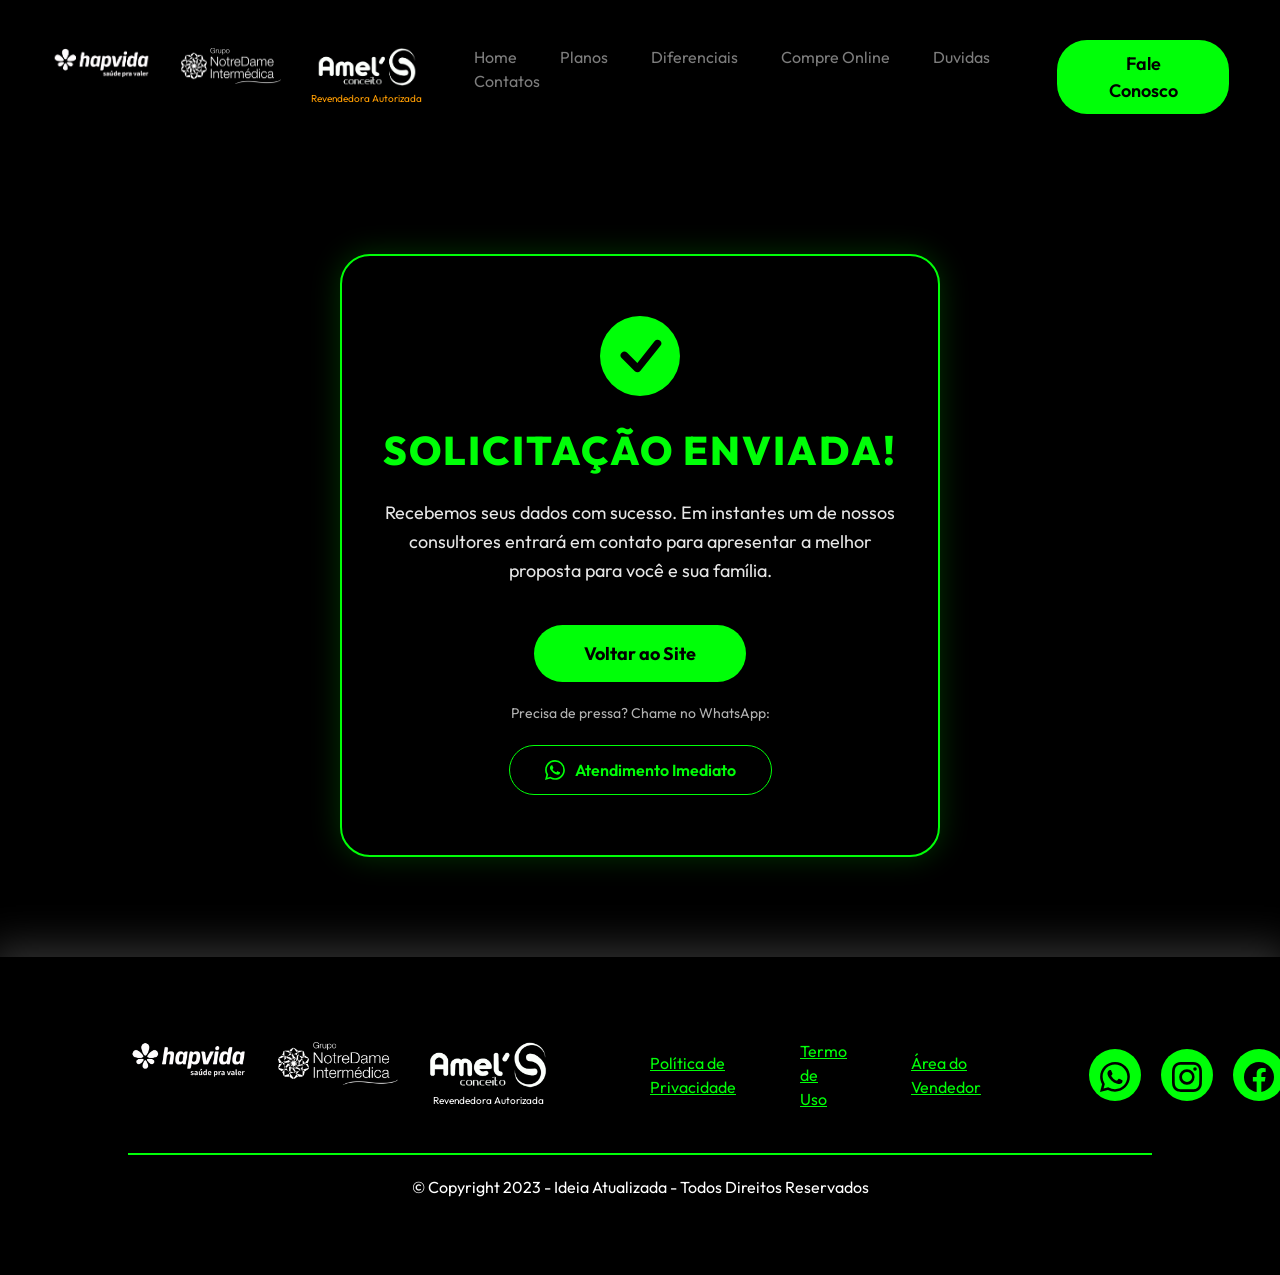
==== commit be86a89a: "coracao pagina obrigado" ====
--- a/obrigado.html
+++ b/obrigado.html
@@ -23,17 +23,17 @@
       <div class="logo">
         <div class="logo-item">
           <a href="index.html#home">
-            <img src="_imagens/Logomarca Hapvida Nova.webp" alt="Logomarca-hapvida" width="100px" fetchpriority="high" />
+            <img src="_imagens/03. logoHapvidaDesktop.webp" alt="Logomarca-hapvida" width="100px" fetchpriority="high" />
           </a>
         </div>
         <div class="logo-item">
           <a href="index.html#home">
-            <img src="_imagens/grupo-notredame-intermedica-logo.png" alt="Logomarca-notredame" width="100px" />
+            <img src="_imagens/01.2. logoNotreDAmeMobili.webp" alt="Logomarca-notredame" width="100px" />
           </a>
         </div>
         <div class="logo-item">
           <a href="index.html#home">
-            <img src="_imagens/Logomarca Amels.png" alt="logomarca-ames" width="100px" />
+            <img src="_imagens/02. logoAmelsDesktop.webp" alt="logomarca-ames" width="100px" />
           </a>
           <p class="rev">Revendedora Autorizada</p>
         </div>
@@ -52,7 +52,7 @@
 
       <div class="btn-contato">
         <a
-          href="https://wa.me/5585987775505?text=Ol%C3%A1%2C%20Vi%20as%20promo%C3%A7%C3%B5es%20no%20site%20e%20gostaria%20de%20mais%20informa%C3%A7%C3%B5es!!!%F0%9F%98%80%F0%9F%98%80">
+          href="https://wa.link/zn5cbq">
           <button>Fale Conosco</button>
         </a>
       </div><!--BTN-FALE CONOSCO-->
@@ -105,7 +105,7 @@
 
             <p class="whatsapp-call">Precisa de pressa? Chame no WhatsApp:</p>
 
-            <a href="https://wa.link/mqfugu" class="btn-whatsapp-obrigado" target="_blank">
+            <a href="https://wa.link/zn5cbq" class="btn-whatsapp-obrigado" target="_blank">
               <svg xmlns="http://www.w3.org/2000/svg" width="20" height="20" fill="currentColor" class="bi bi-whatsapp"
                 viewBox="0 0 16 16">
                 <path
@@ -126,17 +126,17 @@
           <div class="logo-footer">
             <div class="logo-item">
               <a href="index.html#home">
-                <img src="_imagens/Logomarca Hapvida Nova.webp" alt="logomarca Hapvida" width="120px">
+                <img src="_imagens/03.1 logoHapvidaMobile.webp" alt="logomarca Hapvida" width="120px">
               </a>
             </div>
             <div class="logo-item">
               <a href="index.html#home">
-                <img src="_imagens/grupo-notredame-intermedica-logo.png" alt="logomarca Grupo Notredame" width="120px">
+                <img src="_imagens/01.2. logoNotreDAmeMobili.webp" alt="logomarca Grupo Notredame" width="120px">
               </a>
             </div>
             <div class="logo-item">
               <a href="index.html#home">
-                <img src="_imagens/Logomarca Amels.png" alt="logomarca Ames Conceito" width="120px">
+                <img src="_imagens/02.1 logoAmelsMobile.webp" alt="logomarca Ames Conceito" width="120px">
               </a>
               <p class="rev">Revendedora Autorizada</p>
             </div>
@@ -147,7 +147,7 @@
             <a href="crm/login.html">Área do Vendedor</a>
           </div>
           <div class="btn-social2">
-            <a href="https://wa.link/mqfugu"><button>
+            <a href="https://wa.link/zn5cbq"><button>
                 <svg xmlns="http://www.w3.org/2000/svg" width="16" height="16" fill="currentColor"
                   class="bi bi-whatsapp" viewBox="0 0 16 16">
                   <path
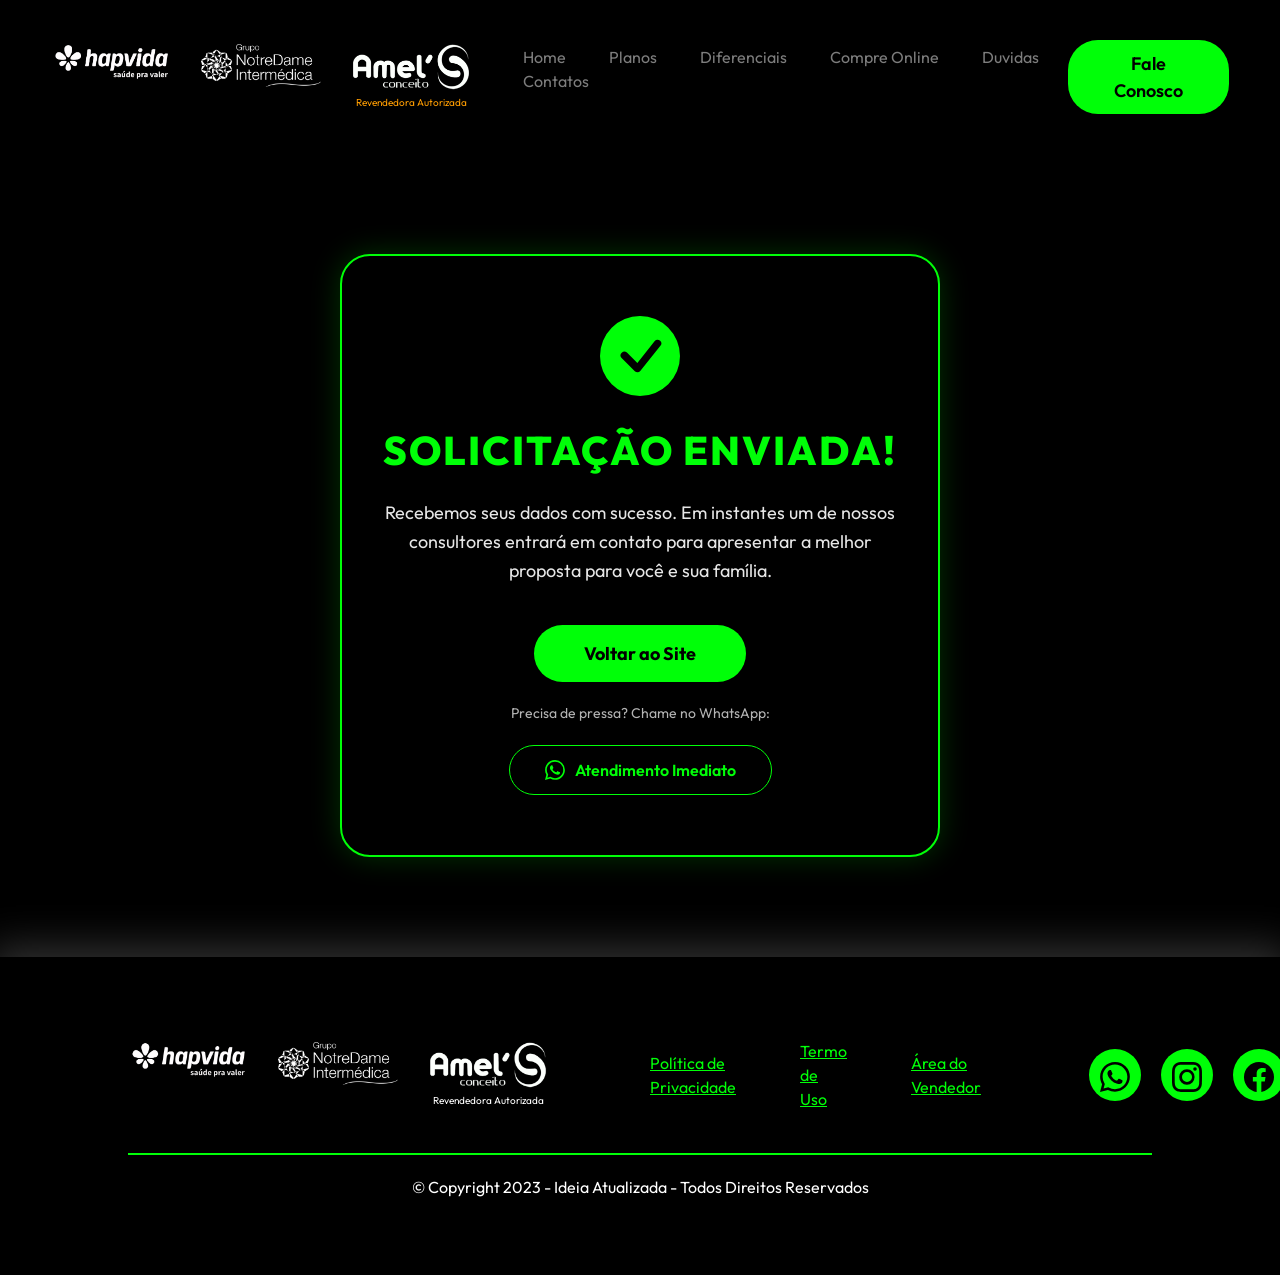
==== commit 85e8fd0b: "secao facil rapido e seguro" ====
--- a/obrigado.html
+++ b/obrigado.html
@@ -6,11 +6,11 @@
   <meta name="viewport" content="width=device-width, initial-scale=1.0" />
 
   <link href="https://cdn.jsdelivr.net/npm/bootstrap@5.3.2/dist/css/bootstrap.min.css" rel="stylesheet"
-    integrity="sha384-T3c6CoIi6uLrA9TneNEoa7RxnatzjcDSCmG1MXxSR1GAsXEV/Dwwykc2MPK8M2HN" crossorigin="anonymous" />
-  <link rel="stylesheet" href="_css/style.css" />
+    integrity="sha384-T3c6CoIi6uLrA9TneNEoa7RxnatzjcDSCmG1MXxSR1GAsXEV/Dwwykc2MPK8M2HN" crossorigin="anonymous" media="print" onload="this.media='all'" />
+  <link rel="stylesheet" href="_css/style.css" media="print" onload="this.media='all'" />
   <link rel="preconnect" href="https://fonts.googleapis.com">
   <link rel="preconnect" href="https://fonts.gstatic.com" crossorigin>
-  <link href="https://fonts.googleapis.com/css2?family=Outfit:wght@100..900&display=swap" rel="stylesheet">
+  <link href="https://fonts.googleapis.com/css2?family=Outfit:wght@100..900&display=swap" rel="stylesheet" media="print" onload="this.media='all'">
   <link rel="shortcut icon" href="_imagens/logo color cabeça.png" type="image/x-icon" />
   <meta name="description"
     content="Obrigado por entrar em contato com a Raja Planos de Saúde. Em breve retornaremos." />
@@ -23,17 +23,17 @@
       <div class="logo">
         <div class="logo-item">
           <a href="index.html#home">
-            <img src="_imagens/03. logoHapvidaDesktop.webp" alt="Logomarca-hapvida" width="100px" fetchpriority="high" />
+            <img src="_imagens/03. logoHapvidaDesktop.webp" alt="Logomarca-hapvida" width="120" height="36" fetchpriority="high" />
           </a>
         </div>
         <div class="logo-item">
           <a href="index.html#home">
-            <img src="_imagens/01.2. logoNotreDAmeMobili.webp" alt="Logomarca-notredame" width="100px" />
+            <img src="_imagens/01.2. logoNotreDAmeMobili.webp" alt="Logomarca-notredame" width="120" height="43" />
           </a>
         </div>
         <div class="logo-item">
           <a href="index.html#home">
-            <img src="_imagens/02. logoAmelsDesktop.webp" alt="logomarca-ames" width="100px" />
+            <img src="_imagens/02. logoAmelsDesktop.webp" alt="logomarca-ames" width="120" height="46" />
           </a>
           <p class="rev">Revendedora Autorizada</p>
         </div>
@@ -58,7 +58,7 @@
       </div><!--BTN-FALE CONOSCO-->
 
       <div class="btn-abrir-menu" id="btn-menu" aria-label="Abrir menu de navegação">
-        <img src="_imagens/menu.png" width="30px" alt="Menu de navegação mobile">
+        <img src="_imagens/menu.png" width="30" height="30" alt="Menu de navegação mobile">
       </div>
       <div class="menu-mobile" id="menu-mobile">
         <div class="btn-fechar">
@@ -126,17 +126,17 @@
           <div class="logo-footer">
             <div class="logo-item">
               <a href="index.html#home">
-                <img src="_imagens/03.1 logoHapvidaMobile.webp" alt="logomarca Hapvida" width="120px">
+                <img src="_imagens/03.1 logoHapvidaMobile.webp" alt="logomarca Hapvida" width="120" height="36">
               </a>
             </div>
             <div class="logo-item">
               <a href="index.html#home">
-                <img src="_imagens/01.2. logoNotreDAmeMobili.webp" alt="logomarca Grupo Notredame" width="120px">
+                <img src="_imagens/01.2. logoNotreDAmeMobili.webp" alt="logomarca Grupo Notredame" width="120" height="43">
               </a>
             </div>
             <div class="logo-item">
               <a href="index.html#home">
-                <img src="_imagens/02.1 logoAmelsMobile.webp" alt="logomarca Ames Conceito" width="120px">
+                <img src="_imagens/02.1 logoAmelsMobile.webp" alt="logomarca Ames Conceito" width="120" height="46">
               </a>
               <p class="rev">Revendedora Autorizada</p>
             </div>
@@ -179,20 +179,36 @@
     </div><!--interface-->
   </footer>
 
-  <!-- Scripts movidos para o final para melhorar performance -->
-  <script async src="https://www.googletagmanager.com/gtag/js?id=AW-2258885174"></script>
   <script>
-    window.dataLayer = window.dataLayer || [];
-    function gtag() { dataLayer.push(arguments); }
-    gtag('js', new Date());
-    gtag('config', 'AW-2258885174');
-  </script>
-
-  <script async src="https://www.googletagmanager.com/gtag/js?id=AW-16686253492"></script>
-  <script>
-    window.dataLayer = window.dataLayer || [];
-    function gtag() { dataLayer.push(arguments); }
-    gtag('js', new Date());
-    gtag('config', 'AW-16686253492');
+    // Delay non-critical scripts
+    window.addEventListener('load', function() {
+      setTimeout(function() {
+        // Tracker 1
+        var gtmScript1 = document.createElement('script');
+        gtmScript1.src = "https://www.googletagmanager.com/gtag/js?id=AW-2258885174";
+        gtmScript1.async = true;
+        document.head.appendChild(gtmScript1);
+        
+        gtmScript1.onload = function() {
+          window.dataLayer = window.dataLayer || [];
+          function gtag() { dataLayer.push(arguments); }
+          gtag('js', new Date());
+          gtag('config', 'AW-2258885174');
+        };
+
+        // Tracker 2
+        var gtmScript2 = document.createElement('script');
+        gtmScript2.src = "https://www.googletagmanager.com/gtag/js?id=AW-16686253492";
+        gtmScript2.async = true;
+        document.head.appendChild(gtmScript2);
+        
+        gtmScript2.onload = function() {
+          window.dataLayer = window.dataLayer || [];
+          function gtag() { dataLayer.push(arguments); }
+          gtag('js', new Date());
+          gtag('config', 'AW-16686253492');
+        };
+      }, 3000);
+    });
   </script>
 </body></html>
--- a/_css/style.css
+++ b/_css/style.css
@@ -1 +1 @@
- *{margin:0;padding:0;box-sizing:border-box;font-family:'Outfit',sans-serif;}html{scroll-behavior:smooth;}body{background-color:black;height:100vh;}.interface{max-width:1280px;margin:0 auto;}.flex{display:flex;align-items:center;justify-content:center;gap:80px;}.btn-contato button{padding:10px 40px;font-size:18px;font-weight:600;background-color:#00FF08;border:0;border-radius:30px;cursor:pointer;}.btn-contato button:hover, form .btn-enviar input:hover{box-shadow:0px 0px 8px #00ff08;transform:scale(1.2);transition:0.6s;}h2.titulo{color:#fff;font-size:34px;text-align:center;}h2.titulo span{color:#00FF08;}header{padding:40px 4%;}header>.interface{display:flex;align-items:center;justify-content:space-between;}header a{color:#7d7d7d;text-decoration:none;display:inline-block;transition:1s;}header nav.menu-desktop a:hover{color:#fff;transform:scale(1.22);}header nav ul{list-style-type:none;}header nav.menu-desktop ul li{display:inline-block;padding:0 20px;}.orcamento button{padding:10px 40px;font-size:18px;font-weight:600;background-color:#00FF08;border:0;border-radius:30px;}.orcamento button:hover{box-shadow:0px 0px 8px #00ff08;transform:scale(1.2);transition:0.6s;}.img-topo-site{margin-right:22px;}header .logo{display:flex;align-items:flex-start;gap:30px;}.logo-item{display:flex;flex-direction:column;align-items:center;gap:5px;}.logo-item a{display:block;}.rev{color:#ff9d00;font-size:10px;text-align:center;margin:0;white-space:nowrap;}.btn-abrir-menu img{width:30px;}.menu-mobile{background-color:#000;height:100vh;position:fixed;top:0;right:0;z-index:99999;width:0%;overflow:hidden;transition:.4s;}.menu-mobile.abrir-menu{width:70%;}.menu-mobile.abrir-menu~.overlay-menu{display:block;}.menu-mobile .btn-fechar{padding:20px 4%;}.menu-mobile .btn-fechar svg{color:#00FF08;font-size:30px;}.menu-mobile nav ul{text-align:right;}.menu-mobile nav ul li a{color:#fff;font-size:22px;font-weight:300;padding:20px 4%;display:block;}.menu-mobile nav ul li a:hover{background-color:#00FF08;color:#000;font-weight:500;}.btn-abrir-menu{display:none;}.overlay-menu{background-color:#000000cb;width:100%;height:100%;position:fixed;top:0;left:0;z-index:88888;display:none;}section .topo-do-site{padding:40px 4%;}section.topo-do-site.flex{align-items:center;}.topo-do-site h1{color:#fff;font-size:60px;line-height:60px;}.topo-do-site .txt-topo-site h1 span{color:#00FF08;}.topo-do-site .txt-topo-site p{color:#fff;margin:40px 0px;font-size:20PX;}.topo-do-site .img-topo-site img{position:relative;}.form-lead-capture{width:100%;max-width:540px;}.form-lead-container{background:linear-gradient(135deg, rgba(0, 255, 8, 0.1) 0%, rgba(0, 0, 0, 0.8) 100%);border:2px solid #00FF08;border-radius:20px;padding:35px 30px;box-shadow:0 10px 40px rgba(0, 255, 8, 0.3);backdrop-filter:blur(10px);}.form-lead-container h3{color:#00FF08;font-size:28px;font-weight:700;margin-bottom:8px;text-align:center;}.form-subtitle{color:#fff;font-size:14px;text-align:center;margin-bottom:25px;opacity:0.9;}.lead-form{display:flex;flex-direction:column;gap:18px;}.form-row{display:flex;gap:15px;width:100%;}.form-row-2{display:grid;grid-template-columns:1fr 1fr;gap:15px;}.form-group{flex:1;display:flex;flex-direction:column;}.form-group label{color:#fff;font-size:13px;font-weight:600;margin-bottom:8px;display:block;}.form-group input, .form-group select{width:100%;padding:12px 15px;border:1.5px solid rgba(0, 255, 8, 0.3);border-radius:10px;background-color:rgba(255, 255, 255, 0.05);color:#fff;font-size:14px;transition:all 0.3s ease;outline:none;}.form-group input::placeholder{color:rgba(255, 255, 255, 0.5);}.form-group input:focus, .form-group select:focus{border-color:#00FF08;background-color:rgba(0, 255, 8, 0.08);box-shadow:0 0 0 3px rgba(0, 255, 8, 0.1);}.form-group select{cursor:pointer;appearance:none;background-image:url("data:image/svg+xml,%3Csvg xmlns='http://www.w3.org/2000/svg' width='12' height='12' viewBox='0 0 12 12'%3E%3Cpath fill='%2300FF08' d='M6 9L1 4h10z'/%3E%3C/svg%3E");background-repeat:no-repeat;background-position:right 12px center;padding-right:35px;}.form-group select option{background-color:#1a1a1a;color:#fff;padding:10px;}.btn-enviar-lead{width:100%;padding:15px 20px;background:linear-gradient(135deg, #00FF08 0%, #00cc06 100%);color:#000;font-size:16px;font-weight:700;border:none;border-radius:12px;cursor:pointer;transition:all 0.3s ease;display:flex;align-items:center;justify-content:center;gap:10px;margin-top:10px;box-shadow:0 4px 15px rgba(0, 255, 8, 0.4);}.btn-enviar-lead:hover{transform:scale(1.05);box-shadow:0 6px 25px rgba(0, 255, 8, 0.6);}.btn-enviar-lead:active{transform:scale(0.98);}.btn-enviar-lead svg{width:20px;height:20px;}section .especialidades-e-planos{padding:40px 4%;}section.especialidades-e-planos.flex{gap:40px;}.especialidades-e-planos .especialidades-box{color:#fff;padding:40px;border-radius:22px;margin-top:48px;transition:.2s;}.especialidades-e-planos .especialidades-box:hover{transform:scale(1.08);box-shadow:0 0 22px #ffffff92;}.especialidades-e-planos .especialidades-box img{width:100px;}.especialidades-e-planos .especialidades-box h3{font-size:30px;margin:15px 0;}.especialidades-e-planos .especialidades-box h3 span{color:#00FF08;font-size:100px;}section .quem-somos{padding:80px 4%;}.card{width:300px;overflow:hidden;border-radius:15px;box-shadow:0 0 22px rgba(253, 253, 253, 0.72);background-color:#fff;}.card-inner{position:relative;overflow:hidden;border-radius:15px;transition:transform 0.3s ease-in-out;}.card:hover .card-inner{transform:scale(1.05);}.card-image img{width:100%;height:auto;border-bottom:2px solid #dddddd00;transition:transform 0.5s ease-in-out;}.card:hover .card-image img{transform:scale(1.1);}.card-content{padding:20px;text-align:center;}.card-content h2{margin-top:0;color:#333;}.card-content p{margin-bottom:0;color:#666;}.titulo{margin-top:100px;margin-bottom:100px;}.card-content h2{margin-bottom:10px;}.card2{width:300px;overflow:hidden;border-radius:15px;box-shadow:0 0 22px rgba(253, 253, 253, 0.72);background-color:#fff;}.card-inner2{position:relative;overflow:hidden;border-radius:15px;transition:transform 0.3s ease-in-out;}.card2:hover .card-inner2{transform:scale(1.05);}.card-image2 img{width:100%;height:auto;border-bottom:2px solid #dddddd00;transition:transform 0.5s ease-in-out;}.card2:hover .card-image2 img{transform:scale(1.1);}.card-content2{padding:20px;text-align:center;}.card-content2 h2{margin-top:0;margin-bottom:10px;color:#333;}.card-content2 p{margin-bottom:0;color:#666;}.card3{width:300px;overflow:hidden;border-radius:15px;box-shadow:0 0 22px rgba(253, 253, 253, 0.72);background-color:#fff;}.card-inner3{position:relative;overflow:hidden;border-radius:15px;transition:transform 0.3s ease-in-out;}.card3:hover .card-inner3{transform:scale(1.05);}.card-image3 img{width:100%;height:auto;border-bottom:2px solid #dddddd00;transition:transform 0.5s ease-in-out;}.card3:hover .card-image3 img{transform:scale(1.1);}.card-content3{padding:20px;text-align:center;}.card-content3 h2{margin-top:0;margin-bottom:10px;color:#333;}.card-content3 p{margin-bottom:0;color:#666;}section .flex{display:flex;align-items:center;justify-content:center;padding-bottom:80px;}.titulo2{text-align:center;align-items:center;margin-top:10px;margin-bottom:50px;font-size:50px;color:#fff;}span{color:#00FF08;}.P1{text-align:center;margin-bottom:50px;font-size:28px;color:#fff;padding:20px;}.btn-contato button{padding:10px 40px;font-size:18px;font-weight:600;background-color:#00FF08;border:0;border-radius:30px;cursor:pointer;align-items:center;text-align:center;}.btn-contato button:hover{box-shadow:0px 0px 8px #00ff08;transform:scale(1.2);transition:0.6s;}.interface2{margin-top:50px;text-align:center;}.interface2 button{margin-top:100px;}.cinco-motivos{padding:160px 4%;}section .cinco-motivos{padding:40px 4%;}.cinco-motivos .txt-cinco-motivos{color:white;}section .cinco-motivos .flex{align-items:center;gap:60px;}.cinco-motivos .txt-cinco-motivos h2{font-size:40px;line-height:40px;margin-bottom:100px;}.cinco-motivos .txt-cinco-motivos h2 span{display:block;}.cinco-motivos .txt-cinco-motivos p{margin:20px 0;text-align:justify;}.cinco-motivos .txt-cinco-motivos strong{color:#00FF08;}.cinco-motivos .txt-cinco-motivos .btn-social button{width:52px;height:52px;border-radius:50%;border:none;background-color:#00FF08;font-size:22px;margin:0 6px;transition:.2s;}.cinco-motivos .txt-cinco-motivos .btn-social button svg{width:30px;height:30px;color:rgba(0, 0, 0, 0.691);}.cinco-motivos .txt-cinco-motivos .btn-social button svg:hover{transform:scale(1.2);transition:0.6s;}.boxform{background-color:#fff;max-width:100%;}section.formulario{padding:80px 4%;}form{max-width:500px;margin:0 auto;display:flex;justify-content:center;flex-direction:column;gap:12px;}form input{width:100%;background-color:#302d2d;border:0;outline:0;padding:20px 15px;border-radius:15px;color:#fff;font-size:16px;}form input::placeholder{color:#00FF08;}form .btn-enviar{margin-top:20px;text-align:center;}form .btn-enviar input{width:200px;background-color:#00FF08;color:#000;font-weight:800;cursor:pointer;transition:.2s;}.obrigado{color:#fff;align-items:center;max-width:500px;margin:0 auto;display:flex;justify-content:center;flex-direction:column;gap:12px;}footer{padding:40px 10%;box-shadow:0 0 40px 10px #333;}footer .flex{justify-content:space-between;align-items:center;}footer .line-footer{padding:20px 0;}.borda{border-bottom:2px solid #00FF08;}footer .logo-footer{display:flex;align-items:flex-start;gap:30px;}footer .termos{display:flex;flex-direction:row;align-items:center;gap:20px;}footer .btn-social2{display:flex;align-items:center;gap:8px;}footer .interface .line-footer .btn-social2 button{width:52px;height:52px;border-radius:50%;border:none;background-color:#00FF08;font-size:22px;margin:0 6px;transition:.2s;}footer .interface .line-footer .btn-social2 button svg{width:30px;height:30px;color:rgb(0, 0, 0);}footer .interface .line-footer .btn-social2 button svg:hover{transform:scale(1.2);transition:0.6s;}footer .termos a{color:#00FF08;padding:22px;}footer .line-footer p{color:white;text-align:center;}@media screen and (max-width:1020px){.flex{flex-direction:column;}.btn-abrir-menu{display:block;}.menu-desktop, .btn-contato{display:none;}.topo-do-site h1{font-size:50px;line-height:50px;padding:28px;}.topo-do-site .txt-topo-site p{color:#fff;padding:20px;}.topo-do-site .img-topo-site img{margin-right:50px;}.orcamento{padding:20px}section.topo-do-site .flex{align-items:center;gap:8px;}section .especialidades-e-planos{padding:40px 4%;}.especialidades-e-planos .especialidades-box{color:#fff;padding:40px;border-radius:22px;margin-top:1px;transition:.2s;}.especialidades-e-planos .especialidades-box:hover{transform:scale(1.08);box-shadow:none}h2.titulo{color:#fff;font-size:30px;text-align:center;}h2.titulo span{color:#00FF08;}.card{margin:50px 30px;}.compre-online{padding:10px;}.form-lead-capture{max-width:100%;padding:0 10px;}.form-lead-container{padding:25px 20px;}.form-lead-container h3{font-size:22px;}.form-subtitle{font-size:13px;}.form-row-2{grid-template-columns:1fr;}.form-group input, .form-group select{font-size:16px;}.btn-enviar-lead{font-size:14px;padding:12px 15px;}.img-cinco-motivos{margin-right:20px;margin-bottom:5px;}.txt-cinco-motivos{padding:20px;}form{padding:100px 6%;}footer .termos a{display:block;text-align:center;}}.obrigado-layout{padding:100px 4%;display:flex;justify-content:center;align-items:center;min-height:calc(100vh - 400px);}.obrigado-card{background-color:#000;border:2px solid #00FF08;border-radius:30px;padding:60px 40px;width:100%;max-width:600px;text-align:center;position:relative;box-shadow:0 0 30px rgba(0, 255, 8, 0.2);}.success-icon{margin-bottom:30px;}.obrigado-card h1{color:#00FF08;font-size:40px;font-weight:800;margin-bottom:25px;letter-spacing:2px;}.obrigado-card p{color:#fff;font-size:18px;line-height:1.6;margin-bottom:40px;opacity:0.9;}.obrigado-btns{display:flex;flex-direction:column;align-items:center;gap:20px;}.btn-voltar{background-color:#00FF08;color:#000;padding:15px 50px;border-radius:40px;text-decoration:none;font-weight:700;font-size:18px;transition:0.3s ease;width:fit-content;}.btn-voltar:hover{box-shadow:0 0 20px rgba(0, 255, 8, 0.6);transform:scale(1.05);}.whatsapp-call{color:#fff !important;font-size:14px !important;margin-bottom:0 !important;opacity:0.7 !important;}.btn-whatsapp-obrigado{border:1.5px solid #00FF08;color:#00FF08;padding:12px 35px;border-radius:40px;text-decoration:none;font-weight:600;font-size:16px;display:flex;align-items:center;gap:10px;transition:0.3s ease;width:fit-content;}.btn-whatsapp-obrigado:hover{background-color:rgba(0, 255, 8, 0.1);box-shadow:0 0 15px rgba(0, 255, 8, 0.3);transform:scale(1.05);}@media screen and (max-width:600px){.obrigado-card{padding:40px 20px;}.obrigado-card h1{font-size:28px;}.obrigado-card p{font-size:16px;}.btn-voltar, .btn-whatsapp-obrigado{padding:12px 30px;font-size:16px;width:100%;justify-content:center;}}
+ *{margin:0;padding:0;box-sizing:border-box;font-family:'Outfit',sans-serif;}html{scroll-behavior:smooth;}body{background-color:black;height:100vh;}.interface{max-width:1280px;margin:0 auto;}.flex{display:flex;align-items:center;justify-content:center;gap:80px;}.btn-contato button{padding:10px 40px;font-size:18px;font-weight:600;background-color:#00FF08;border:0;border-radius:30px;cursor:pointer;}.btn-contato button:hover, form .btn-enviar input:hover{box-shadow:0px 0px 8px #00ff08;transform:scale(1.2);transition:0.6s;}h2.titulo{color:#fff;font-size:34px;text-align:center;}h2.titulo span{color:#00FF08;}header{padding:40px 4%;}header>.interface{display:flex;align-items:center;justify-content:space-between;}header a{color:#7d7d7d;text-decoration:none;display:inline-block;transition:1s;}header nav.menu-desktop a:hover{color:#fff;transform:scale(1.22);}header nav ul{list-style-type:none;}header nav.menu-desktop ul li{display:inline-block;padding:0 20px;}.orcamento button{padding:10px 40px;font-size:18px;font-weight:600;background-color:#00FF08;border:0;border-radius:30px;}.orcamento button:hover{box-shadow:0px 0px 8px #00ff08;transform:scale(1.2);transition:0.6s;}.img-topo-site{margin-right:22px;}header .logo{display:flex;align-items:flex-start;gap:30px;}.logo-item{display:flex;flex-direction:column;align-items:center;gap:5px;}.logo-item a{display:block;}.rev{color:#ff9d00;font-size:10px;text-align:center;margin:0;white-space:nowrap;}.btn-abrir-menu img{width:30px;}.menu-mobile{background-color:#000;height:100vh;position:fixed;top:0;right:0;z-index:99999;width:0%;overflow:hidden;transition:.4s;}.menu-mobile.abrir-menu{width:70%;}.menu-mobile.abrir-menu~.overlay-menu{display:block;}.menu-mobile .btn-fechar{padding:20px 4%;}.menu-mobile .btn-fechar svg{color:#00FF08;font-size:30px;}.menu-mobile nav ul{text-align:right;}.menu-mobile nav ul li a{color:#fff;font-size:22px;font-weight:300;padding:20px 4%;display:block;}.menu-mobile nav ul li a:hover{background-color:#00FF08;color:#000;font-weight:500;}.btn-abrir-menu{display:none;}.overlay-menu{background-color:#000000cb;width:100%;height:100%;position:fixed;top:0;left:0;z-index:88888;display:none;}section .topo-do-site{padding:40px 4%;}section.topo-do-site.flex{align-items:center;}.topo-do-site h1{color:#fff;font-size:60px;line-height:60px;}.topo-do-site .txt-topo-site h1 span{color:#00FF08;}.topo-do-site .txt-topo-site p{color:#fff;margin:40px 0px;font-size:20PX;}.topo-do-site .img-topo-site img{position:relative;}.form-lead-capture{width:100%;max-width:540px;}.form-lead-container{background:linear-gradient(135deg, rgba(0, 255, 8, 0.1) 0%, rgba(0, 0, 0, 0.8) 100%);border:2px solid #00FF08;border-radius:20px;padding:35px 30px;box-shadow:0 10px 40px rgba(0, 255, 8, 0.3);backdrop-filter:blur(10px);}.form-lead-container h3{color:#00FF08;font-size:28px;font-weight:700;margin-bottom:8px;text-align:center;}.form-subtitle{color:#fff;font-size:14px;text-align:center;margin-bottom:25px;opacity:0.9;}.lead-form{display:flex;flex-direction:column;gap:18px;}.form-row{display:flex;gap:15px;width:100%;}.form-row-2{display:grid;grid-template-columns:1fr 1fr;gap:15px;}.form-group{flex:1;display:flex;flex-direction:column;}.form-group label{color:#fff;font-size:13px;font-weight:600;margin-bottom:8px;display:block;}.form-group input, .form-group select{width:100%;padding:12px 15px;border:1.5px solid rgba(0, 255, 8, 0.3);border-radius:10px;background-color:rgba(255, 255, 255, 0.05);color:#fff;font-size:14px;transition:all 0.3s ease;outline:none;}.form-group input::placeholder{color:rgba(255, 255, 255, 0.5);}.form-group input:focus, .form-group select:focus{border-color:#00FF08;background-color:rgba(0, 255, 8, 0.08);box-shadow:0 0 0 3px rgba(0, 255, 8, 0.1);}.form-group select{cursor:pointer;appearance:none;background-image:url("data:image/svg+xml,%3Csvg xmlns='http://www.w3.org/2000/svg' width='12' height='12' viewBox='0 0 12 12'%3E%3Cpath fill='%2300FF08' d='M6 9L1 4h10z'/%3E%3C/svg%3E");background-repeat:no-repeat;background-position:right 12px center;padding-right:35px;}.form-group select option{background-color:#1a1a1a;color:#fff;padding:10px;}.btn-enviar-lead{width:100%;padding:15px 20px;background:linear-gradient(135deg, #00FF08 0%, #00cc06 100%);color:#000;font-size:16px;font-weight:700;border:none;border-radius:12px;cursor:pointer;transition:all 0.3s ease;display:flex;align-items:center;justify-content:center;gap:10px;margin-top:10px;box-shadow:0 4px 15px rgba(0, 255, 8, 0.4);}.btn-enviar-lead:hover{transform:scale(1.05);box-shadow:0 6px 25px rgba(0, 255, 8, 0.6);}.btn-enviar-lead:active{transform:scale(0.98);}.btn-enviar-lead svg{width:20px;height:20px;}section .especialidades-e-planos{padding:40px 4%;}section.especialidades-e-planos.flex{gap:40px;}.especialidades-e-planos .especialidades-box{color:#fff;padding:40px;border-radius:22px;margin-top:48px;transition:.2s;}.especialidades-e-planos .especialidades-box:hover{transform:scale(1.08);box-shadow:0 0 22px #ffffff92;}.especialidades-e-planos .especialidades-box img{width:100px;height:auto;}.especialidades-e-planos .especialidades-box h3{font-size:30px;margin:15px 0;}.especialidades-e-planos .especialidades-box h3 span{color:#00FF08;font-size:100px;}section .quem-somos{padding:80px 4%;}.card{width:300px;overflow:hidden;border-radius:15px;box-shadow:0 0 22px rgba(253, 253, 253, 0.72);background-color:#fff;}.card-inner{position:relative;overflow:hidden;border-radius:15px;transition:transform 0.3s ease-in-out;}.card:hover .card-inner{transform:scale(1.05);}.card-image img{width:100%;height:auto;border-bottom:2px solid #dddddd00;transition:transform 0.5s ease-in-out;}.card:hover .card-image img{transform:scale(1.1);}.card-content{padding:20px;text-align:center;}.card-content h2{margin-top:0;color:#333;}.card-content p{margin-bottom:0;color:#666;}.titulo{margin-top:100px;margin-bottom:100px;}.card-content h2{margin-bottom:10px;}.card2{width:300px;overflow:hidden;border-radius:15px;box-shadow:0 0 22px rgba(253, 253, 253, 0.72);background-color:#fff;}.card-inner2{position:relative;overflow:hidden;border-radius:15px;transition:transform 0.3s ease-in-out;}.card2:hover .card-inner2{transform:scale(1.05);}.card-image2 img{width:100%;height:auto;border-bottom:2px solid #dddddd00;transition:transform 0.5s ease-in-out;}.card2:hover .card-image2 img{transform:scale(1.1);}.card-content2{padding:20px;text-align:center;}.card-content2 h2{margin-top:0;margin-bottom:10px;color:#333;}.card-content2 p{margin-bottom:0;color:#666;}.card3{width:300px;overflow:hidden;border-radius:15px;box-shadow:0 0 22px rgba(253, 253, 253, 0.72);background-color:#fff;}.card-inner3{position:relative;overflow:hidden;border-radius:15px;transition:transform 0.3s ease-in-out;}.card3:hover .card-inner3{transform:scale(1.05);}.card-image3 img{width:100%;height:auto;border-bottom:2px solid #dddddd00;transition:transform 0.5s ease-in-out;}.card3:hover .card-image3 img{transform:scale(1.1);}.card-content3{padding:20px;text-align:center;}.card-content3 h2{margin-top:0;margin-bottom:10px;color:#333;}.card-content3 p{margin-bottom:0;color:#666;}section .flex{display:flex;align-items:center;justify-content:center;padding-bottom:80px;}.titulo2{text-align:center;align-items:center;margin-top:10px;margin-bottom:50px;font-size:50px;color:#fff;}span{color:#00FF08;}.P1{text-align:center;margin-bottom:50px;font-size:28px;color:#fff;padding:20px;}.btn-contato button{padding:10px 40px;font-size:18px;font-weight:600;background-color:#00FF08;border:0;border-radius:30px;cursor:pointer;align-items:center;text-align:center;}.btn-contato button:hover{box-shadow:0px 0px 8px #00ff08;transform:scale(1.2);transition:0.6s;}.interface2{margin-top:50px;text-align:center;}.interface2 button{margin-top:100px;}.compre-online-img img{width:100%;height:auto;max-width:100%;}.cinco-motivos{padding:160px 4%;}section .cinco-motivos{padding:40px 4%;}.cinco-motivos .txt-cinco-motivos{color:white;}section .cinco-motivos .flex{align-items:center;gap:60px;}.cinco-motivos .txt-cinco-motivos h2{font-size:40px;line-height:40px;margin-bottom:100px;}.cinco-motivos .txt-cinco-motivos h2 span{display:block;}.cinco-motivos .txt-cinco-motivos p{margin:20px 0;text-align:justify;}.cinco-motivos .txt-cinco-motivos strong{color:#00FF08;}.cinco-motivos .txt-cinco-motivos .btn-social button{width:52px;height:52px;border-radius:50%;border:none;background-color:#00FF08;font-size:22px;margin:0 6px;transition:.2s;}.cinco-motivos .txt-cinco-motivos .btn-social button svg{width:30px;height:30px;color:rgba(0, 0, 0, 0.691);}.cinco-motivos .txt-cinco-motivos .btn-social button svg:hover{transform:scale(1.2);transition:0.6s;}.boxform{background-color:#fff;max-width:100%;}section.formulario{padding:80px 4%;}form{max-width:500px;margin:0 auto;display:flex;justify-content:center;flex-direction:column;gap:12px;}form input{width:100%;background-color:#302d2d;border:0;outline:0;padding:20px 15px;border-radius:15px;color:#fff;font-size:16px;}form input::placeholder{color:#00FF08;}form .btn-enviar{margin-top:20px;text-align:center;}form .btn-enviar input{width:200px;background-color:#00FF08;color:#000;font-weight:800;cursor:pointer;transition:.2s;}.obrigado{color:#fff;align-items:center;max-width:500px;margin:0 auto;display:flex;justify-content:center;flex-direction:column;gap:12px;}footer{padding:40px 10%;box-shadow:0 0 40px 10px #333;}footer .flex{justify-content:space-between;align-items:center;}footer .line-footer{padding:20px 0;}.borda{border-bottom:2px solid #00FF08;}footer .logo-footer{display:flex;align-items:flex-start;gap:30px;}footer .termos{display:flex;flex-direction:row;align-items:center;gap:20px;}footer .btn-social2{display:flex;align-items:center;gap:8px;}footer .interface .line-footer .btn-social2 button{width:52px;height:52px;border-radius:50%;border:none;background-color:#00FF08;font-size:22px;margin:0 6px;transition:.2s;}footer .interface .line-footer .btn-social2 button svg{width:30px;height:30px;color:rgb(0, 0, 0);}footer .interface .line-footer .btn-social2 button svg:hover{transform:scale(1.2);transition:0.6s;}footer .termos a{color:#00FF08;padding:22px;}footer .line-footer p{color:white;text-align:center;}@media screen and (max-width:1020px){.flex{flex-direction:column;}.btn-abrir-menu{display:block;}.menu-desktop, .btn-contato{display:none;}.topo-do-site h1{font-size:50px;line-height:50px;padding:28px;}.topo-do-site .txt-topo-site p{color:#fff;padding:20px;}.topo-do-site .img-topo-site img{margin-right:50px;}.orcamento{padding:20px}section.topo-do-site .flex{align-items:center;gap:8px;}section .especialidades-e-planos{padding:40px 4%;}.especialidades-e-planos .especialidades-box{color:#fff;padding:40px;border-radius:22px;margin-top:1px;transition:.2s;}.especialidades-e-planos .especialidades-box:hover{transform:scale(1.08);box-shadow:none}h2.titulo{color:#fff;font-size:30px;text-align:center;}h2.titulo span{color:#00FF08;}.card{margin:50px 30px;}.compre-online{padding:10px;}.form-lead-capture{max-width:100%;padding:0 10px;}.form-lead-container{padding:25px 20px;}.form-lead-container h3{font-size:22px;}.form-subtitle{font-size:13px;}.form-row-2{grid-template-columns:1fr;}.form-group input, .form-group select{font-size:16px;}.btn-enviar-lead{font-size:14px;padding:12px 15px;}.img-cinco-motivos{margin-right:20px;margin-bottom:5px;}.txt-cinco-motivos{padding:20px;}form{padding:100px 6%;}footer .termos a{display:block;text-align:center;}}.obrigado-layout{padding:100px 4%;display:flex;justify-content:center;align-items:center;min-height:calc(100vh - 400px);}.obrigado-card{background-color:#000;border:2px solid #00FF08;border-radius:30px;padding:60px 40px;width:100%;max-width:600px;text-align:center;position:relative;box-shadow:0 0 30px rgba(0, 255, 8, 0.2);}.success-icon{margin-bottom:30px;}.obrigado-card h1{color:#00FF08;font-size:40px;font-weight:800;margin-bottom:25px;letter-spacing:2px;}.obrigado-card p{color:#fff;font-size:18px;line-height:1.6;margin-bottom:40px;opacity:0.9;}.obrigado-btns{display:flex;flex-direction:column;align-items:center;gap:20px;}.btn-voltar{background-color:#00FF08;color:#000;padding:15px 50px;border-radius:40px;text-decoration:none;font-weight:700;font-size:18px;transition:0.3s ease;width:fit-content;}.btn-voltar:hover{box-shadow:0 0 20px rgba(0, 255, 8, 0.6);transform:scale(1.05);}.whatsapp-call{color:#fff !important;font-size:14px !important;margin-bottom:0 !important;opacity:0.7 !important;}.btn-whatsapp-obrigado{border:1.5px solid #00FF08;color:#00FF08;padding:12px 35px;border-radius:40px;text-decoration:none;font-weight:600;font-size:16px;display:flex;align-items:center;gap:10px;transition:0.3s ease;width:fit-content;}.btn-whatsapp-obrigado:hover{background-color:rgba(0, 255, 8, 0.1);box-shadow:0 0 15px rgba(0, 255, 8, 0.3);transform:scale(1.05);}@media screen and (max-width:600px){.obrigado-card{padding:40px 20px;}.obrigado-card h1{font-size:28px;}.obrigado-card p{font-size:16px;}.btn-voltar, .btn-whatsapp-obrigado{padding:12px 30px;font-size:16px;width:100%;justify-content:center;}}
